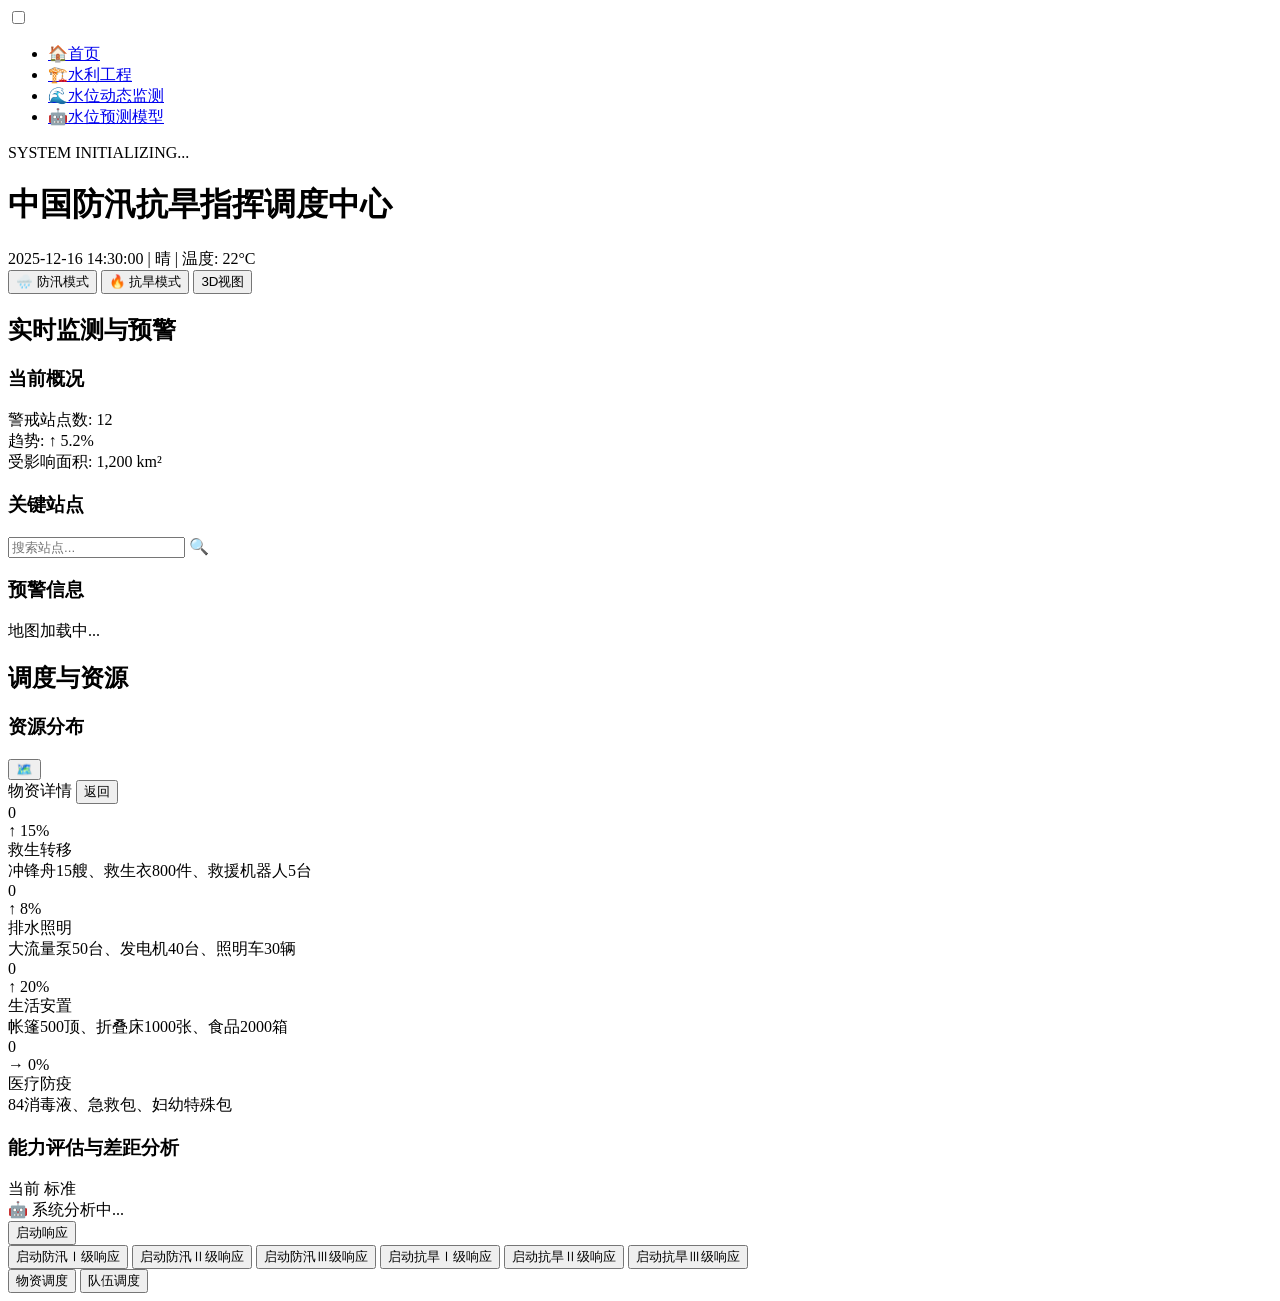
==== src/main/resources/static/floodcontrol/Flood_Control_And_Drought_Relief.html @ 94a5b851 "全部页面耦合完的项目内容" ====
<!DOCTYPE html>
<html lang="zh-CN">
<head>
  <meta charset="UTF-8">
  <meta name="viewport" content="width=device-width, initial-scale=1.0">
  <meta name="description" content="中国防汛抗旱指挥调度中心 - 实时监测全国水情、旱情，提供智能调度服务">
  <title>中国防汛抗旱指挥调度中心</title>

  <base href="/floodcontrol/">
  <link rel="icon" href="data:,">
  
  <!-- 预连接 Google Fonts -->
  <link rel="preconnect" href="https://fonts.googleapis.com">
  <link rel="preconnect" href="https://fonts.gstatic.com" crossorigin>
  
  <!-- 引入拆分后的 CSS 文件 -->
  <link rel="stylesheet" href="CSS/variables.css">
  <link rel="stylesheet" href="CSS/base.css">
  <link rel="stylesheet" href="CSS/layout.css">
  <link rel="stylesheet" href="CSS/header-footer.css">
  <link rel="stylesheet" href="CSS/panels.css">
  <link rel="stylesheet" href="CSS/map.css">
  <link rel="stylesheet" href="CSS/warnings.css">
  <link rel="stylesheet" href="CSS/resources.css">
  <link rel="stylesheet" href="CSS/buttons.css">
  <link rel="stylesheet" href="CSS/effects.css">
  <link rel="stylesheet" href="CSS/scrollbar.css">
  <link rel="stylesheet" href="CSS/responsive.css">
  
  <!-- ECharts 主库 -->
  <script src="JS/lib/echarts.min.js"></script>
  <!-- ECharts GL 扩展（必须放在 echarts.js 之后） -->
  <script src="JS/lib/echarts-gl.min.js"></script>
  <link rel="stylesheet" href="CSS/dash-nav.css">
</head>
<body>
  <!-- Top-left collapsible nav (horizontal) -->
  <div class="dash-nav" aria-label="Dashboard navigation">
      <input id="dashNavToggle" type="checkbox" />
      <span></span>
      <span></span>
      <ul>
          <li><a href="../index/index.html" data-title="首页" title="首页"><span class="nav-icon">🏠</span><span class="nav-text">首页</span></a></li>
          <li><a href="../waterproject/waterproject.html" data-title="水利工程"><span class="nav-icon">🏗️</span><span class="nav-text">水利工程</span></a></li>
          <li><a href="../waterlevel/waterlevel.html" data-title="水位动态监测"><span class="nav-icon">🌊</span><span class="nav-text">水位动态监测</span></a></li>
          <li><a href="../prediction/prediction.html" data-title="水位预测模型"><span class="nav-icon">🤖</span><span class="nav-text">水位预测模型</span></a></li> 
          <!-- <li><a href="../floodcontrol/Flood_Control_And_Drought_Relief.html" data-title="防汛抗旱"><span class="nav-icon">🛡️</span><span class="nav-text">防汛抗旱</span></a></li>
      </ul> -->
  </div>
  <!-- 跳过导航链接（无障碍） -->
  <!-- <a href="#main-content" class="skip-link">跳到主要内容</a> -->
  
  <!-- 加载开场动画 -->
  <div id="loading-screen" role="alert" aria-live="polite" aria-label="系统加载中">
    <div class="loader-content">
      <div class="spinner" aria-hidden="true"></div>
      <div class="loading-text">SYSTEM INITIALIZING...</div>
    </div>
  </div>
  
  <!-- 粒子效果画布容器 -->
  <div id="particles" aria-hidden="true"></div>
  
  

  <div class="container">
    <!-- 顶部标题栏 -->
    <header class="header" role="banner">
      <h1 class="title">中国防汛抗旱指挥调度中心</h1>
      <div class="header-right">
        <div class="time-weather" id="timeWeather" aria-live="polite">2025-12-16 14:30:00 | 晴 | 温度: 22°C</div>
        <nav class="mode-switch" aria-label="模式切换">
          <button class="mode-btn active" data-mode="flood" aria-pressed="true" title="切换到防汛模式">
            <span aria-hidden="true">🌧️</span> 防汛模式
          </button>
          <button class="mode-btn" data-mode="drought" aria-pressed="false" title="切换到抗旱模式">
            <span aria-hidden="true">🔥</span> 抗旱模式
          </button>
          <button class="mode-btn" id="view3dBtn" aria-pressed="false" title="切换3D/2D视图">3D视图</button>
        </nav>
      </div>
    </header>

    <!-- 主内容区 -->
    <main id="main-content" class="main-content" role="main">
      <!-- 左侧：实时监测与预警 -->
      <aside class="left-panel" aria-label="实时监测与预警">
        <h2 class="panel-title">实时监测与预警</h2>

        <!-- 汇总信息卡片 -->
        <section class="summary-section" aria-label="当前概况">
          <h3>当前概况</h3>
          <div class="summary-item">
            <span>警戒站点数:</span>
            <span class="summary-value" data-target="12" data-unit="">12</span>
          </div>
          <div class="summary-item">
            <span>趋势:</span>
            <span class="summary-value" data-target="5.2" data-unit="%" data-decimal="true" data-prefix="↑ ">↑ 5.2%</span>
          </div>
          <div class="summary-item">
            <span>受影响面积:</span>
            <span class="summary-value" data-target="1200" data-unit=" km²">1,200 km²</span>
          </div>
        </section>

        <!-- 关键站点列表 -->
        <section class="stations-section" aria-label="关键站点">
          <h3>关键站点</h3>
          <!-- 搜索栏 -->
          <div class="station-search-box">
            <input type="text" id="stationSearchInput" placeholder="搜索站点..." />
            <span class="search-icon">🔍</span>
          </div>
          <!-- 站点列表容器 -->
          <div id="stationListContainer" class="station-list-container">
            <!-- 列表项将通过 JS 动态生成 -->
          </div>
        </section>

        <!-- 预警信息滚动列表 -->
        <section class="warning-section" aria-label="预警信息">
          <h3>预警信息</h3>
          <div class="warning-scroll" id="warningScroll" role="log" aria-live="polite">
          </div>
        </section>
      </aside>

      <!-- 中间：GIS 地图与风险图例 -->
      <section class="map-container" aria-label="实时水情地图">
        <!-- ECharts 地图挂载容器 -->
        <div id="map" role="img" aria-label="中国水情监测地图"></div>

        <!-- 地图加载遮罩 -->
        <div class="map-loading" id="mapLoading" role="alert" aria-live="assertive">
          <div class="spinner" aria-hidden="true"></div>
          <span>地图加载中...</span>
        </div>

        <!-- 左上角站点风险等级图例 -->
        <div class="risk-legend" id="riskLegend" role="group" aria-label="风险等级筛选">
          <!-- 内容由 JS 动态渲染 -->
        </div>
      </section>

      <!-- 右侧：调度与资源 -->
      <aside class="right-panel" aria-labelledby="dispatch-resources-title">
        <h2 id="dispatch-resources-title" class="panel-title">调度与资源</h2>

        <!-- 资源统计卡片 -->
        <section class="resources-section" aria-labelledby="resources-dist-title">
          <div class="section-header">
            <h3 id="resources-dist-title">资源分布</h3>
            <button class="map-view-btn" aria-label="查看资源地图" title="查看资源地图">
              <span class="icon">🗺️</span>
            </button>
          </div>
          <div class="resource-stats">
            <!-- 详情视图容器 (默认隐藏) -->
            <div id="resourceDetailView" class="resource-detail-view" aria-hidden="true">
              <div class="detail-header">
                <span class="detail-title">物资详情</span>
                <button class="back-btn" aria-label="返回列表">返回</button>
              </div>
              <div class="detail-content" id="detailContent">
                <!-- 动态填充内容 -->
              </div>
            </div>

            <div class="stat-card" tabindex="0" role="button" aria-label="救生转移: 850件, 同比增长 15%">
              <div class="stat-top">
                <div class="stat-value" data-target="850">0</div>
                <div class="stat-trend up" aria-label="同比上升 15%">↑ 15%</div>
              </div>
              <div class="stat-label">救生转移</div>
              <div class="stat-progress-container">
                <div class="stat-progress-bar" style="width: 85%; --bar-color: var(--highlight-color);"></div>
              </div>
              <div class="stat-tooltip">冲锋舟15艘、救生衣800件、救援机器人5台</div>
            </div>

            <div class="stat-card" tabindex="0" role="group" aria-label="排水照明: 120台, 同比上升 8%">
              <div class="stat-top">
                <div class="stat-value" data-target="120">0</div>
                <div class="stat-trend up" aria-label="同比上升 8%">↑ 8%</div>
              </div>
              <div class="stat-label">排水照明</div>
               <div class="stat-progress-container">
                <div class="stat-progress-bar" style="width: 65%; --bar-color: #00e676;"></div>
              </div>
              <div class="stat-tooltip">大流量泵50台、发电机40台、照明车30辆</div>
            </div>

            <div class="stat-card" tabindex="0" role="group" aria-label="生活安置: 3500件, 同比上升 20%">
              <div class="stat-top">
                <div class="stat-value" data-target="3500">0</div>
                <div class="stat-trend up" aria-label="同比上升 20%">↑ 20%</div>
              </div>
              <div class="stat-label">生活安置</div>
               <div class="stat-progress-container">
                <div class="stat-progress-bar" style="width: 90%; --bar-color: var(--highlight-color);"></div>
              </div>
              <div class="stat-tooltip">帐篷500顶、折叠床1000张、食品2000箱</div>
            </div>

            <div class="stat-card" tabindex="0" role="group" aria-label="医疗防疫: 1500箱, 同比持平">
              <div class="stat-top">
                <div class="stat-value" data-target="1500">0</div>
                <div class="stat-trend" aria-label="同比持平">→ 0%</div>
              </div>
              <div class="stat-label">医疗防疫</div>
               <div class="stat-progress-container">
                <div class="stat-progress-bar" style="width: 70%; --bar-color: #ff9800;"></div>
              </div>
              <div class="stat-tooltip">84消毒液、急救包、妇幼特殊包</div>
            </div>
          </div>
        </section>

        <!-- 雷达图分析区 -->
        <section class="radar-section" aria-label="资源与风险分析雷达图">
          <div class="section-header">
            <h3 id="analysisTitle">能力评估与差距分析</h3>
            <div class="chart-legend" id="radarLegend">
              <span class="legend-item current"><span class="dot"></span>当前</span>
              <span class="legend-item target"><span class="dot"></span>标准</span>
            </div>
          </div>
          <div id="radarChart" class="radar-chart" role="img" aria-label="资源与风险分析图表"></div>
          <!-- 智能研判摘要 -->
          <div class="analysis-summary" id="analysisSummary">
            <span class="icon">🤖</span>
            <span class="text" id="analysisText">系统分析中...</span>
          </div>
        </section>

        <!-- 调度预案按钮区 -->
        <section class="dispatch-section" aria-label="调度预案">
          <button id="dispatchPager" class="dispatch-pager c-button c-button--gooey" aria-label="翻页按钮">
            <span class="pager-text">启动响应</span>
            <div class="c-button__blobs">
              <div></div>
              <div></div>
              <div></div>
            </div>
          </button>
          
          <!-- SVG滤镜 -->
          <svg xmlns="http://www.w3.org/2000/svg" version="1.1" style="display: block; height: 0; width: 0; position: absolute;">
            <defs>
              <filter id="goo">
                <feGaussianBlur in="SourceGraphic" stdDeviation="10" result="blur"></feGaussianBlur>
                <feColorMatrix in="blur" mode="matrix" values="1 0 0 0 0  0 1 0 0 0  0 0 1 0 0  0 0 0 18 -7" result="goo"></feColorMatrix>
                <feBlend in="SourceGraphic" in2="goo"></feBlend>
              </filter>
            </defs>
          </svg>
          <div class="dispatch-pages">
            <!-- 第一页：等级响应 -->
            <div class="dispatch-page active" data-page="1">
              <div class="dispatch-buttons level-buttons" role="group" aria-label="响应级别按钮">
                <button class="dispatch-btn flood-mode-only" data-action="flood-1">启动防汛Ⅰ级响应</button>
                <button class="dispatch-btn flood-mode-only" data-action="flood-2">启动防汛Ⅱ级响应</button>
                <button class="dispatch-btn flood-mode-only" data-action="flood-3">启动防汛Ⅲ级响应</button>
                <button class="dispatch-btn drought-mode-only" data-action="drought-1">启动抗旱Ⅰ级响应</button>
                <button class="dispatch-btn drought-mode-only" data-action="drought-2">启动抗旱Ⅱ级响应</button>
                <button class="dispatch-btn drought-mode-only" data-action="drought-3">启动抗旱Ⅲ级响应</button>
              </div>
            </div>
            <!-- 第二页：资源调度 -->
            <div class="dispatch-page" data-page="2">
              <div class="dispatch-buttons resource-buttons" role="group" aria-label="资源调度按钮">
                <button class="dispatch-btn" data-action="material">物资调度</button>
                <button class="dispatch-btn" data-action="team">队伍调度</button>
              </div>
            </div>
          </div>
        </section>
      </aside>
    </main>

    <!-- 底部状态栏
    <footer class="footer" role="contentinfo">
      <div id="footerStats">运行统计：当前警戒站点数 12 | 响应级别 Ⅲ级 | 受影响面积 1,200 km²</div>
      <div>© 2025 中国防汛抗旱指挥调度中心</div>
    </footer>
  </div> -->

  <!-- Axios for API calls -->
  <script src="https://cdn.bootcdn.net/ajax/libs/axios/1.6.0/axios.min.js"></script>
  <!-- 引入模块化的 JavaScript 文件 -->
  <script type="module" src="JS/main.js"></script>
</body>
</html>
---- src/main/resources/static/floodcontrol/CSS/variables.css ----
/* =================== CSS 变量定义 =================== */
/* 防汛/抗旱双主题的所有 CSS 变量 */
:root {
  /* 防汛：赛博蓝 + 霓虹青 */
  --bg-color-flood: #050a14;
  --border-color-flood: rgba(0, 243, 255, 0.3);
  --text-color-flood: #e0f7fa;
  --highlight-color-flood: #00f3ff;
  --card-bg-flood: rgba(6, 20, 40, 0.65);
  --button-bg-flood: #00f3ff;
  --button-hover-bg-flood: #ffffff;
  --button-text-flood: #050a14;
  --card-border-flood: rgba(0, 255, 255, 0.3);
  --card-shadow-flood: rgba(0, 255, 255, 0.15);

  /* 抗旱：熔岩黑 + 霓虹橙 */
  --bg-color-drought: #110500;
  --border-color-drought: rgba(255, 81, 0, 0.4);
  --text-color-drought: #fff3e0;
  --highlight-color-drought: #ff3c00;
  --card-bg-drought: rgba(30, 10, 5, 0.65);
  --button-bg-drought: #ff3c00;
  --button-hover-bg-drought: #ffffff;
  --button-text-drought: #110500;
  --card-border-drought: rgba(255, 81, 0, 0.3);
  --card-shadow-drought: rgba(255, 81, 0, 0.15);

  /* 当前模式颜色（默认防汛） */
  --bg-color: var(--bg-color-flood);
  --border-color: var(--border-color-flood);
  --text-color: var(--text-color-flood);
  --highlight-color: var(--highlight-color-flood);
  --card-bg: var(--card-bg-flood);
  --button-bg: var(--button-bg-flood);
  --button-hover-bg: var(--button-hover-bg-flood);
  --button-text: var(--button-text-flood);
  --card-border: var(--card-border-flood);
  --card-shadow: var(--card-shadow-flood);
}

/* 抗旱模式下覆盖当前颜色变量 */
body.drought-mode {
  --bg-color: var(--bg-color-drought);
  --border-color: var(--border-color-drought);
  --text-color: var(--text-color-drought);
  --highlight-color: var(--highlight-color-drought);
  --card-bg: var(--card-bg-drought);
  --button-bg: var(--button-bg-drought);
  --button-hover-bg: var(--button-hover-bg-drought);
  --button-text: var(--button-text-drought);
  --card-border: var(--card-border-drought);
  --card-shadow: var(--card-shadow-drought);
}
---- src/main/resources/static/floodcontrol/CSS/base.css ----
/* =================== 全局基础样式 =================== */
/* 全局重置、基础样式、字体引入 */

/* 引入字体（如果CSS中需要直接使用字体） */
@import url('https://fonts.googleapis.com/css2?family=Orbitron:wght@400;700&family=Share+Tech+Mono&display=swap');

/* 全局重置 */
*,
*::before,
*::after {
  margin: 0;
  padding: 0;
  box-sizing: border-box;
}

/* 模式切换相关样式 */
/* 防汛模式下隐藏抗旱按钮 */
body:not(.drought-mode) .drought-mode-only {
  display: none;
}

/* 抗旱模式下隐藏防汛按钮 */
body.drought-mode .flood-mode-only {
  display: none;
}

/* 针对性过渡效果 */
body,
.header,
.footer,
.left-panel,
.right-panel,
.map-container,
.summary-section,
.stations-section,
.warning-section,
.resources-section,
.dispatch-section,
.mode-btn,
.dispatch-btn,
.risk-reset-btn,
.stat-card,
.station-item,
.panel-title {
  transition: 
    background-color 0.6s ease,
    border-color 0.6s ease,
    color 0.6s ease,
    box-shadow 0.6s ease;
}

html {
  font-size: 16px;
  scroll-behavior: smooth;
}

body {
  height: 100vh;
  overflow: hidden;
  font-family: "Microsoft YaHei", Arial, sans-serif;
  color: var(--text-color);
  background: var(--bg-color);
  position: relative;
  line-height: 1.5;
}

/* 跳过导航链接（无障碍） */
.skip-link {
  position: absolute;
  top: -100%;
  left: 0;
  background: var(--highlight-color);
  color: var(--bg-color);
  padding: 10px 20px;
  z-index: 10000;
  text-decoration: none;
  font-weight: bold;
  border-radius: 0 0 5px 0;
  transition: top 0.3s ease;
}

.skip-link:focus {
  top: 0;
}

/* 字体样式 */
.summary-value,
.stat-value,
.station-value,
#timeWeather {
  font-family: 'Share Tech Mono', monospace;
  letter-spacing: 1px;
}

.title,
.panel-title {
  font-family: 'Orbitron', sans-serif;
  letter-spacing: 2px;
}
---- src/main/resources/static/floodcontrol/CSS/layout.css ----
/* =================== 布局结构 =================== */
/* 主容器、三列布局 */

.container {
  display: flex;
  flex-direction: column;
  height: 100vh;
  width: 100vw;
}

/* 主内容区布局 */
.main-content {
  display: flex;
  flex: 1;
  overflow: hidden;
}

/* 左侧面板 */
.left-panel {
  width: 25%;
  min-width: 280px;
  max-width: 350px;
  background: var(--card-bg);
  border-right: 2px solid var(--border-color);
  display: flex;
  flex-direction: column;
  padding: 15px;
  overflow-y: auto;
}

/* 右侧面板 */
.right-panel {
  width: 25%;
  min-width: 280px;
  max-width: 350px;
  background: var(--card-bg);
  border-left: 2px solid var(--border-color);
  display: flex;
  flex-direction: column;
  padding: 12px;
  overflow: hidden;
}
---- src/main/resources/static/floodcontrol/CSS/header-footer.css ----
/* =================== 顶部时间与底部状态栏 =================== */
/* 顶部时间显示、模式切换按钮组、底部状态栏 */

/* 顶部标题栏 */
.header {
  height: 60px;
  background: rgba(10, 25, 47, 0.9);
  border-bottom: 2px solid var(--border-color);
  display: flex;
  align-items: center;
  justify-content: space-between;
  padding: 0 20px;
  box-shadow: 0 2px 10px rgba(0, 0, 0, 0.3);
  z-index: 100;
}

.title {
  font-size: 24px;
  font-weight: bold;
  color: var(--text-color);
  text-shadow: 0 0 10px var(--highlight-color);
  margin-left: 45px;
}

.header-right {
  display: flex;
  align-items: center;
  gap: 20px;
}

.time-weather {
  font-size: 16px;
  color: var(--text-color);
}

/* 模式切换按钮组 */
.mode-switch {
  display: flex;
  background: rgba(0, 0, 0, 0.3);
  border-radius: 25px;
  padding: 5px;
  border: 2px solid var(--border-color);
}

/* 底部状态栏 */
.footer {
  height: 40px;
  background: rgba(0, 0, 0, 0.6);
  border-top: 2px solid var(--border-color);
  display: flex;
  align-items: center;
  justify-content: space-between;
  padding: 0 20px;
  font-size: 13px;
  color: var(--text-color);
}

.footer-stats {
  display: flex;
  gap: 5px;
}

.footer-copyright {
  opacity: 0.7;
}
---- src/main/resources/static/floodcontrol/CSS/panels.css ----
/* =================== 通用面板与卡片 =================== */
/* 通用面板、卡片、标题样式，玻璃拟物效果 */

/* 面板标题 */
.panel-title {
  position: relative;
  font-size: 18px;
  font-weight: bold;
  margin-bottom: 25px;
  color: var(--highlight-color);
  text-align: center;
  letter-spacing: 2px;
}

.panel-title::before {
  content: '';
  position: absolute;
  left: 50%;
  transform: translateX(-50%);
  bottom: -6px;
  width: 60%;
  height: 2px;
  background: linear-gradient(90deg, var(--highlight-color), transparent);
}

.panel-title::after {
  content: '';
  position: absolute;
  left: 50%;
  transform: translateX(-50%);
  bottom: -10px;
  width: 14px;
  height: 4px;
  background: var(--highlight-color);
  box-shadow: 0 0 12px var(--highlight-color);
}

/* 通用卡片样式（玻璃拟物） */
.summary-section,
.stations-section,
.warning-section,
.resources-section,
.dispatch-section {
  position: relative;
  padding: 15px;
  margin-bottom: 15px;
  border-radius: 10px;
  border: 1px solid var(--card-border);
  box-shadow: 0 0 25px var(--card-shadow);
  backdrop-filter: blur(10px);
  
  /* 玻璃背景 */
  background: 
    linear-gradient(135deg, rgba(255, 255, 255, 0.08), rgba(0, 0, 0, 0.6));
  
  /* 四角高亮装饰 */
  background-image:  
    linear-gradient(to right, var(--highlight-color) 2px, transparent 2px),
    linear-gradient(to bottom, var(--highlight-color) 2px, transparent 2px),
    linear-gradient(to left, var(--highlight-color) 2px, transparent 2px),
    linear-gradient(to bottom, var(--highlight-color) 2px, transparent 2px),
    linear-gradient(to left, var(--highlight-color) 2px, transparent 2px),
    linear-gradient(to top, var(--highlight-color) 2px, transparent 2px),
    linear-gradient(to right, var(--highlight-color) 2px, transparent 2px),
    linear-gradient(to top, var(--highlight-color) 2px, transparent 2px),
    linear-gradient(135deg, rgba(255, 255, 255, 0.08), rgba(0, 0, 0, 0.6));
  background-repeat: no-repeat;
  background-size: 
    15px 15px, 15px 15px, 15px 15px, 15px 15px,
    15px 15px, 15px 15px, 15px 15px, 15px 15px,
    100% 100%;
  background-position: 
    0 0, 0 0, 100% 0, 100% 0,
    100% 100%, 100% 100%, 0 100%, 0 100%,
    0 0;
}

/* 卡片扫描线纹理 */
.summary-section::before,
.stations-section::before,
.warning-section::before,
.resources-section::before,
.dispatch-section::before {
  content: "";
  position: absolute;
  inset: 0;
  background: 
    linear-gradient(90deg, rgba(255, 255, 255, 0.03) 1px, transparent 1px),
    linear-gradient(rgba(255, 255, 255, 0.03) 1px, transparent 1px);
  background-size: 20px 20px;
  pointer-events: none;
  z-index: -1;
  border-radius: 10px;
}

/* 卡片标题 */
.summary-section h3,
.stations-section h3,
.warning-section h3,
.resources-section h3,
.dispatch-section h3 {
  font-size: 14px;
  font-weight: bold;
  color: var(--highlight-color);
  margin-bottom: 12px;
  padding-bottom: 8px;
  border-bottom: 1px solid var(--border-color);
}

/* 卡片悬停效果 */
.summary-section:hover,
.stations-section:hover,
.warning-section:hover,
.resources-section:hover,
.dispatch-section:hover {
  transform: translateY(-5px);
  box-shadow: 0 10px 30px var(--card-shadow);
  transition: all 0.3s ease;
}

/* 站点搜索栏 */
.station-search-box {
  position: relative;
  margin-bottom: 15px;
}

.station-search-box input {
  width: 100%;
  padding: 8px 35px 8px 12px;
  background: rgba(0, 0, 0, 0.2);
  border: 1px solid var(--border-color);
  border-radius: 20px;
  color: #fff;
  font-size: 14px;
  outline: none;
  transition: all 0.3s ease;
}

.station-search-box input:focus {
  border-color: var(--highlight-color);
  box-shadow: 0 0 10px rgba(0, 243, 255, 0.2);
}

.station-search-box .search-icon {
  position: absolute;
  right: 12px;
  top: 50%;
  transform: translateY(-50%);
  color: var(--text-color);
  opacity: 0.6;
  font-size: 14px;
  pointer-events: none;
}

/* 站点列表容器 */
.station-list-container {
  max-height: 200px;
  overflow-y: auto;
  padding-right: 5px;
}

/* 滚动条样式 */
.station-list-container::-webkit-scrollbar {
  width: 4px;
}

.station-list-container::-webkit-scrollbar-thumb {
  background: var(--highlight-color);
  border-radius: 2px;
}

.station-list-container::-webkit-scrollbar-track {
  background: rgba(0, 0, 0, 0.1);
}
---- src/main/resources/static/floodcontrol/CSS/map.css ----
/* =================== 地图相关样式 =================== */
/* 地图容器、风险图例、监测点样式 */

/* 中间：GIS 地图与风险图例 */
.map-container {
  flex: 1;
  position: relative;
  overflow: hidden;
  background: var(--bg-color);
}

#map {
  width: 100%;
  height: 100%;
}

/* 地图加载遮罩 */
.map-loading {
  position: absolute;
  inset: 0;
  display: flex;
  flex-direction: column;
  align-items: center;
  justify-content: center;
  gap: 15px;
  background: rgba(0, 0, 0, 0.8);
  color: #ffffff;
  font-size: 16px;
  z-index: 20;
  pointer-events: auto;
}

.map-loading.hidden {
  display: none;
}

.map-loading .spinner {
  width: 40px;
  height: 40px;
}

/* 风险等级图例 */
.risk-legend {
  position: absolute;
  top: 20px;
  left: 20px;
  z-index: 10;
  padding: 12px 14px;
  background: rgba(0, 0, 0, 0.6);
  border-radius: 8px;
  border: 1px solid rgba(255, 255, 255, 0.25);
  box-shadow: 0 0 15px rgba(0, 0, 0, 0.6);
  font-size: 13px;
  backdrop-filter: blur(5px);
}

.risk-legend-header {
  display: flex;
  justify-content: space-between;
  align-items: center;
  margin-bottom: 10px;
  gap: 12px;
}

.risk-legend-title {
  color: #ffffff;
  font-weight: bold;
  font-size: 14px;
}

.risk-legend-item {
  display: flex;
  align-items: center;
  padding: 6px 8px;
  margin: 2px 0;
  cursor: pointer;
  user-select: none;
  color: #ffffff;
  border-radius: 4px;
  transition: background-color 0.2s ease;
}

.risk-legend-item:hover {
  background: rgba(255, 255, 255, 0.12);
}

.risk-legend-item:focus {
  outline: 2px solid var(--highlight-color);
  outline-offset: -2px;
}

.risk-legend-item.disabled {
  opacity: 0.35;
}

.risk-color-box {
  width: 18px;
  height: 14px;
  border-radius: 3px;
  margin-right: 10px;
  flex-shrink: 0;
}

.risk-label {
  font-size: 13px;
}

/* 风险等级颜色 */
.risk-extreme {
  background-color: #ff003c;
  box-shadow: 0 0 6px #ff003c;
}

.risk-high {
  background-color: #ff3c00;
  box-shadow: 0 0 6px #ff3c00;
}

.risk-medium {
  background-color: #ffff00;
  box-shadow: 0 0 6px #ffff00;
}

.risk-low {
  background-color: #00ff99;
  box-shadow: 0 0 6px #00ff99;
}

.risk-safe {
  background-color: #00f3ff;
  box-shadow: 0 0 6px #00f3ff;
}
---- src/main/resources/static/floodcontrol/CSS/warnings.css ----
/* =================== 左侧预警滚动区样式 =================== */
/* 左侧预警滚动区、汇总项、站点列表样式 */

/* 汇总项 */
.summary-item {
  display: flex;
  justify-content: space-between;
  margin-bottom: 10px;
  font-size: 14px;
}

.summary-value {
  font-weight: bold;
  color: var(--highlight-color);
}

/* 站点列表 */
.station-list {
  list-style: none;
}

.station-item {
  display: flex;
  justify-content: space-between;
  align-items: center;
  padding: 10px;
  margin-bottom: 10px;
  background: rgba(0, 0, 0, 0.3);
  border-radius: 5px;
  border-left: 3px solid var(--border-color);
}

.station-name {
  font-weight: bold;
  color: var(--text-color);
}

.station-value {
  font-weight: bold;
  color: var(--highlight-color);
}

/* 预警区域 */
.warning-section {
  flex: 2;
  display: flex;
  flex-direction: column;
  margin-bottom: 0;
  min-height: 200px;
}

.warning-scroll {
  flex: 1;
  overflow-y: auto;
  background: rgba(0, 0, 0, 0.3);
  border-radius: 5px;
  padding: 10px;
  font-size: 14px;
}

.warning-item {
  margin-bottom: 10px;
  padding-bottom: 10px;
  border-bottom: 1px solid rgba(255, 255, 255, 0.1);
  color: var(--text-color);
  line-height: 1.6;
}

.warning-item:last-child {
  margin-bottom: 0;
  padding-bottom: 0;
  border-bottom: none;
}

/* 预警等级颜色标识 */
.warning-level {
  font-weight: bold;
  margin-right: 4px;
}

.warning-level-red {
  color: #ff003c;
  text-shadow: 0 0 5px #ff003c;
}

.warning-level-orange {
  color: #ff6600;
  text-shadow: 0 0 5px #ff6600;
}

.warning-level-yellow {
  color: #ffcc00;
  text-shadow: 0 0 5px #ffcc00;
}

.warning-level-blue {
  color: #00aaff;
  text-shadow: 0 0 5px #00aaff;
}

.warning-level-green {
  color: #00ff99;
  text-shadow: 0 0 5px #00ff99;
}
---- src/main/resources/static/floodcontrol/CSS/resources.css ----
/* =================== 右侧资源统计卡片 =================== */
/* 右侧资源统计卡片、资源分布样式 */

/* 针对右侧面板的整体布局优化，使其能在一屏内显示全 */
.right-panel {
  display: flex;
  flex-direction: column;
  height: 100%;
  overflow: hidden;
  gap: 8px; /* 减小各板块间距 */
  padding-bottom: 5px;
}

.right-panel .panel-title {
  margin-bottom: 10px; /* 减小标题下方间距 */
  flex-shrink: 0;
}

/* 覆盖面板通用样式，使其更紧凑 */
.right-panel .resources-section,
.right-panel .radar-section,
.right-panel .dispatch-section {
  margin-bottom: 0;
  padding: 10px 12px;
  border-radius: 8px;
  flex-shrink: 0;
}

/* 资源统计卡片 */
.resources-section {
  display: flex;
  flex-direction: column;
  gap: 8px;
  position: relative; /* 为详情视图绝对定位做准备 */
}

/* 抗旱模式下的详情视图卡片样式 */
body.drought-mode .detail-item {
    background: rgba(255, 255, 255, 0.05);
    border-left-color: transparent;
}

body.drought-mode .detail-item:hover {
    background: rgba(255, 60, 0, 0.15);
    border-left-color: #ff3c00;
}

body.drought-mode .detail-title {
    color: #ff3c00;
}

body.drought-mode .back-btn {
    border-color: #ff3c00;
    color: #ff3c00;
}

body.drought-mode .back-btn:hover {
    background: rgba(255, 60, 0, 0.2);
}

body.drought-mode .detail-item .value {
    color: #ff3c00;
}

body.drought-mode .detail-item .location {
    color: #ff9800;
}
.resource-detail-view {
  display: none;
  position: absolute;
  top: 0;
  left: 0;
  width: 100%;
  height: 100%;
  background: rgba(0, 20, 40, 0.95);
  border-radius: 6px;
  z-index: 20;
  padding: 10px;
  opacity: 0;
  transition: opacity 0.3s ease;
  backdrop-filter: blur(10px);
  border: 1px solid var(--highlight-color);
  flex-direction: column;
}

/* 抗旱模式下的详情视图背景 */
body.drought-mode .resource-detail-view {
  background: rgba(20, 5, 0, 0.95); /* 红色调背景 */
  border-color: #ff3c00; /* 红色边框 */
}

.resource-detail-view.active {
  display: flex;
  opacity: 1;
}

.detail-header {
  display: flex;
  justify-content: space-between;
  align-items: center;
  margin-bottom: 10px;
  padding-bottom: 5px;
  border-bottom: 1px solid rgba(255, 255, 255, 0.2);
}

.detail-title {
  font-size: 14px;
  font-weight: bold;
  color: var(--highlight-color);
}

.back-btn {
  background: transparent;
  border: 1px solid var(--highlight-color);
  color: var(--highlight-color);
  border-radius: 4px;
  cursor: pointer;
  padding: 2px 8px;
  font-size: 12px;
  transition: all 0.2s;
}

.back-btn:hover {
  background: rgba(0, 255, 255, 0.2);
}

.detail-content {
  flex: 1;
  overflow-y: auto;
}

.detail-item {
  display: flex;
  justify-content: space-between;
  align-items: center;
  margin-bottom: 8px;
  font-size: 13px;
  padding: 8px 10px;
  background: rgba(255, 255, 255, 0.05);
  border-radius: 4px;
  border-left: 2px solid transparent;
  transition: all 0.2s;
}

.detail-item:hover {
  background: rgba(255, 255, 255, 0.1);
  border-left-color: var(--highlight-color);
}

.detail-item .info-group {
    display: flex;
    flex-direction: column;
    gap: 2px;
}

.detail-item .name { 
    color: #fff; 
    font-weight: 500;
}

.detail-item .spec {
    font-size: 11px;
    color: #888;
}

.detail-item .location {
    font-size: 10px;
    color: #4fc3f7; /* 使用淡蓝色或其他区分颜色 */
    margin-top: 2px;
    display: flex;
    align-items: center;
    gap: 4px;
}

.detail-item .location i {
    font-size: 9px;
}

.detail-item .value { 
    color: var(--highlight-color); 
    font-weight: bold; 
    font-size: 14px;
    font-family: 'Share Tech Mono', monospace;
}

.section-header {
  display: flex;
  justify-content: space-between;
  align-items: center;
  margin-bottom: 5px;
}

.section-header h3 {
  margin: 0;
  font-size: 1rem; /* 稍微减小字体 */
}

.map-view-btn {
  background: transparent;
  border: 1px solid var(--highlight-color);
  color: var(--highlight-color);
  border-radius: 4px;
  cursor: pointer;
  padding: 2px 6px;
  transition: all 0.3s ease;
}

.map-view-btn:hover {
  background: rgba(0, 255, 255, 0.1);
  box-shadow: 0 0 10px var(--highlight-color);
}

.resource-stats {
  display: grid;
  grid-template-columns: 1fr 1fr;
  gap: 8px;
  margin-bottom: 0;
}

.stat-card {
  position: relative;
  background: rgba(0, 20, 40, 0.6);
  border-radius: 6px;
  padding: 8px 10px; /* 减小内边距 */
  text-align: left;
  border: 1px solid var(--border-color);
  transition: transform 0.2s ease, box-shadow 0.2s ease;
  overflow: hidden;
  outline: none;
}

.stat-card:focus-visible {
  box-shadow: 0 0 0 2px var(--highlight-color);
}

.stat-card:hover {
  transform: translateY(-2px);
  box-shadow: 0 5px 15px rgba(0, 255, 255, 0.2);
  border-color: var(--highlight-color);
}

/* 抗旱模式下的资源分布子卡片样式 */
body.drought-mode .stat-card {
  background: rgba(20, 5, 0, 0.6);
  border-color: #ff3c00;
}

body.drought-mode .stat-card:hover {
  box-shadow: 0 5px 15px rgba(255, 60, 0, 0.2);
  border-color: #ff3c00;
}

body.drought-mode .stat-value {
  color: #ff3c00;
  text-shadow: 0 0 5px rgba(255, 60, 0, 0.5);
}

body.drought-mode .stat-card:focus-visible {
  box-shadow: 0 0 0 2px #ff3c00;
}

.stat-top {
  display: flex;
  justify-content: space-between;
  align-items: center;
  margin-bottom: 2px;
}

.stat-value {
  font-size: 20px; /* 稍微减小字体 */
  font-weight: bold;
  color: var(--highlight-color);
  text-shadow: 0 0 5px rgba(0, 255, 255, 0.5);
}

.stat-trend {
  font-size: 11px;
  font-weight: 500;
}

.stat-trend.up { color: #00e676; }
.stat-trend.down { color: #ff5252; }

.stat-label {
  font-size: 12px;
  color: #ccc;
  margin-bottom: 4px;
}

/* 进度条样式 */
.stat-progress-container {
  height: 3px;
  background: rgba(255, 255, 255, 0.1);
  border-radius: 2px;
  overflow: hidden;
  margin-top: 4px;
}

.stat-progress-bar {
  height: 100%;
  background-color: var(--bar-color, var(--highlight-color));
  border-radius: 2px;
  transition: width 1s ease-out;
  box-shadow: 0 0 5px var(--bar-color, var(--highlight-color));
}

/* Tooltip */
.stat-tooltip {
  position: absolute;
  bottom: 0;
  left: 0;
  right: 0;
  background: rgba(0, 0, 0, 0.9);
  color: #fff;
  font-size: 10px;
  padding: 4px;
  text-align: center;
  transform: translateY(100%);
  transition: transform 0.3s ease;
  pointer-events: none;
  z-index: 10;
}

.stat-card:hover .stat-tooltip {
  transform: translateY(0);
}

/* 图例样式 */
.chart-legend {
  display: flex;
  gap: 10px;
  font-size: 10px;
}

.legend-item {
  display: flex;
  align-items: center;
  color: #ccc;
  cursor: pointer;
  transition: opacity 0.3s;
}

.legend-item:hover {
  opacity: 0.8;
}

.legend-item .dot {
  width: 8px;
  height: 8px;
  border-radius: 50%;
  margin-right: 4px;
  display: inline-block;
}

.legend-item.current .dot {
  background-color: var(--highlight-color);
  box-shadow: 0 0 5px var(--highlight-color);
}

.legend-item.target .dot {
  background-color: #ff9800; /* 标准/目标颜色 */
  box-shadow: 0 0 5px #ff9800;
}

/* 智能研判摘要 */
.analysis-summary {
  display: flex;
  align-items: center;
  gap: 8px;
  padding: 8px;
  background: rgba(0, 0, 0, 0.3);
  border-top: 1px solid rgba(255, 255, 255, 0.1);
  font-size: 11px;
  color: #ddd;
  min-height: 32px;
}

.analysis-summary .icon {
  font-size: 14px;
  animation: pulse 2s infinite;
}

.analysis-summary .text {
  flex: 1;
  white-space: nowrap;
  overflow: hidden;
  text-overflow: ellipsis;
  /* 打字机效果光标 */
  border-right: 2px solid var(--highlight-color);
  padding-right: 4px;
  animation: blink-caret 0.75s step-end infinite;
}

@keyframes pulse {
  0% { transform: scale(1); opacity: 1; }
  50% { transform: scale(1.2); opacity: 0.8; }
  100% { transform: scale(1); opacity: 1; }
}

@keyframes blink-caret {
  from, to { border-color: transparent }
  50% { border-color: var(--highlight-color); }
}

/* 雷达图分析区 - 设为 Flex 1 以占据剩余空间 */
.radar-section {
  flex: 1; 
  display: flex;
  flex-direction: column;
  min-height: 220px; /* 稍微增加高度以容纳新内容 */
  overflow: hidden;
  /* 使用与 .stat-card 一致的背景样式 */
  position: relative;
  background: linear-gradient(135deg, rgba(255, 255, 255, 0.08), rgba(0, 0, 0, 0.6));
  border-radius: 10px;
  padding: 15px; /* Match warning-section */
  border: 1px solid var(--card-border);
  box-shadow: 0 0 25px var(--card-shadow);
  backdrop-filter: blur(10px);
  
  /* 四角高亮装饰 */
  background-image:  
    linear-gradient(to right, var(--highlight-color) 2px, transparent 2px),
    linear-gradient(to bottom, var(--highlight-color) 2px, transparent 2px),
    linear-gradient(to left, var(--highlight-color) 2px, transparent 2px),
    linear-gradient(to bottom, var(--highlight-color) 2px, transparent 2px),
    linear-gradient(to left, var(--highlight-color) 2px, transparent 2px),
    linear-gradient(to top, var(--highlight-color) 2px, transparent 2px),
    linear-gradient(to right, var(--highlight-color) 2px, transparent 2px),
    linear-gradient(to top, var(--highlight-color) 2px, transparent 2px),
    linear-gradient(135deg, rgba(255, 255, 255, 0.08), rgba(0, 0, 0, 0.6));
  background-repeat: no-repeat;
  background-size: 
    15px 15px, 15px 15px, 15px 15px, 15px 15px,
    15px 15px, 15px 15px, 15px 15px, 15px 15px,
    100% 100%;
  background-position: 
    0 0, 0 0, 100% 0, 100% 0,
    100% 100%, 100% 100%, 0 100%, 0 100%,
    0 0;
}

/* 扫描线纹理 */
.radar-section::before {
  content: "";
  position: absolute;
  inset: 0;
  /* 默认（防汛模式）背景网格 - 浅白色 */
  background: 
    linear-gradient(90deg, rgba(255, 255, 255, 0.03) 1px, transparent 1px),
    linear-gradient(rgba(255, 255, 255, 0.03) 1px, transparent 1px);
  background-size: 20px 20px;
  pointer-events: none;
  z-index: -1;
  border-radius: 6px;
}



.radar-section h3 {
  /* 移除原有的 h3 样式，使用 .section-header h3 */
  display: none; 
}

/* 确保 section-header h3 显示 */
.section-header h3 {
  display: block;
}

.radar-chart {
  width: 100%;
  height: 100%; /* 自适应高度 */
  flex: 1;
  min-height: 0; /* 允许 flex item 收缩 */
}

/* 调度按钮区 */
.dispatch-section {
  display: flex;
  flex-direction: column;
  gap: 8px;
  flex-shrink: 0; /* 不收缩，保证按钮可用 */
}

.dispatch-section h3 {
  display: none; /* 隐藏标题以节省空间，或者保留 */
}

.dispatch-pager {
  width: 100%;
  margin-bottom: 5px;
  padding: 0.6em 1em;
  font-size: 13px;
}

.dispatch-pages {
  width: 100%;
}

.dispatch-buttons {
  display: grid;
  grid-template-columns: 1fr;
  gap: 6px;
}

.dispatch-btn {
  padding: 8px 10px;
  font-size: 12px;
  text-align: center;
  width: 100%;
}
---- src/main/resources/static/floodcontrol/CSS/buttons.css ----
/* =================== 所有按钮样式 =================== */
/* 模式切换、调度、重置等按钮 + 扫光特效 */

/* 模式切换按钮 */
.mode-btn {
  padding: 8px 20px;
  border: none;
  background: transparent;
  color: var(--text-color);
  border-radius: 20px;
  cursor: pointer;
  font-size: 14px;
  font-weight: bold;
  transition: all 0.3s ease;
}

.mode-btn:hover {
  background: rgba(255, 255, 255, 0.1);
}

.mode-btn:focus {
  outline: 2px solid var(--highlight-color);
  outline-offset: 2px;
}

.mode-btn.active {
  background: var(--button-bg);
  color: var(--button-text);
  box-shadow: 0 0 10px var(--highlight-color);
}

/* 风险重置按钮 */
.risk-reset-btn {
  background: rgba(0, 243, 255, 0.1);
  border: 1px solid rgba(0, 243, 255, 0.3);
  color: #00f3ff;
  border-radius: 4px;
  width: 26px;
  height: 26px;
  display: flex;
  align-items: center;
  justify-content: center;
  cursor: pointer;
  font-size: 14px;
  transition: all 0.3s ease;
  padding: 0;
}

.risk-reset-btn:hover {
  background: rgba(0, 243, 255, 0.3);
  box-shadow: 0 0 10px rgba(0, 243, 255, 0.6);
  transform: rotate(180deg);
}

.risk-reset-btn:focus {
  outline: 2px solid #00f3ff;
  outline-offset: 2px;
}

body.drought-mode .risk-reset-btn {
  background: rgba(255, 60, 0, 0.1);
  border-color: rgba(255, 60, 0, 0.3);
  color: #ff3c00;
}

body.drought-mode .risk-reset-btn:hover {
  background: rgba(255, 60, 0, 0.3);
  box-shadow: 0 0 10px rgba(255, 60, 0, 0.6);
}

/* 调度按钮 */
.dispatch-btn {
  position: relative;
  padding: 10px 14px;
  border: none;
  background: var(--button-bg);
  color: var(--button-text);
  border-radius: 6px;
  cursor: pointer;
  font-size: 13px;
  font-weight: bold;
  transition: all 0.3s ease;
  overflow: visible;
}

.dispatch-btn:hover {
  background: var(--button-hover-bg);
  box-shadow: 0 0 15px var(--highlight-color);
  transform: translateY(-1px);
}

.dispatch-btn:focus {
  outline: 2px solid var(--highlight-color);
  outline-offset: 2px;
  z-index: 10;
}

.dispatch-btn:active {
  transform: translateY(0);
}

/* 按钮扫光特效 */
.dispatch-btn::after {
  content: '';
  position: absolute;
  top: 0;
  left: -100%;
  width: 100%;
  height: 100%;
  background: linear-gradient(90deg, transparent, rgba(255, 255, 255, 0.4), transparent);
  transform: skewX(-25deg);
  transition: left 0.5s ease;
}

.dispatch-btn:hover::after {
  left: 100%;
}

/* 调度预案翻页按钮 */
.dispatch-pager {
  width: 100%;
  margin-bottom: 10px;
}

/* From Uiverse.io by cssbuttons-io - 赛博朋克主题调整 */
.c-button {
  color: var(--highlight-color);
  font-weight: 700;
  font-size: 14px;
  text-decoration: none;
  padding: 0.8em 1.5em;
  cursor: pointer;
  display: inline-block;
  vertical-align: middle;
  position: relative;
  z-index: 1;
  width: 100%;
  text-align: center;
  font-family: 'Orbitron', sans-serif;
  letter-spacing: 1px;
}

.c-button--gooey {
  color: var(--highlight-color);
  text-transform: uppercase;
  letter-spacing: 2px;
  border: 3px solid var(--highlight-color);
  border-radius: 8px;
  position: relative;
  transition: all 500ms ease;
  background-color: transparent;
  text-shadow: 0 0 5px var(--highlight-color);
  box-shadow: 0 0 10px var(--highlight-color), inset 0 0 10px rgba(0, 255, 255, 0.1);
}

.c-button--gooey .c-button__blobs {
  height: 100%;
  filter: url(#goo);
  overflow: hidden;
  position: absolute;
  top: 0;
  left: 0;
  bottom: -3px;
  right: -1px;
  z-index: -1;
}

.c-button--gooey .c-button__blobs div {
  background-color: var(--highlight-color);
  width: 34%;
  height: 100%;
  border-radius: 100%;
  position: absolute;
  transform: scale(1.4) translateY(125%) translateZ(0);
  transition: all 500ms ease;
  box-shadow: 0 0 20px var(--highlight-color);
}

.c-button--gooey .c-button__blobs div:nth-child(1) {
  left: -5%;
}

.c-button--gooey .c-button__blobs div:nth-child(2) {
  left: 30%;
  transition-delay: 60ms;
}

.c-button--gooey .c-button__blobs div:nth-child(3) {
  left: 66%;
  transition-delay: 25ms;
}

.c-button--gooey:hover {
  color: #000;
  text-shadow: 0 0 15px var(--highlight-color);
  box-shadow: 0 0 20px var(--highlight-color), inset 0 0 15px rgba(0, 255, 255, 0.2);
  border-color: var(--highlight-color);
}

.c-button--gooey:hover .c-button__blobs div {
  transform: scale(1.4) translateY(0) translateZ(0);
  box-shadow: 0 0 30px var(--highlight-color);
}

/* 按钮文字样式 */
.pager-text {
  transition: opacity 0.3s ease 0s;
}

.pager-text.next-page {
  opacity: 0;
  position: absolute;
  top: 50%;
  left: 50%;
  transform: translate(-50%, -50%);
  transition: opacity 0.3s ease 0s;
}

/* 调度预案页面容器 */
.dispatch-pages {
  position: relative;
  height: auto;
  overflow: visible;
}

/* 单个页面 */
.dispatch-page {
  display: none;
  width: 100%;
  transition: opacity 0.3s ease;
}

.dispatch-page.active {
  display: block;
  overflow: visible;
}

/* 站点项按钮悬停效果 */
.station-item.button {
  --width: 100%;
  --height: 40px; /* 调整高度更小 */
  width: var(--width);
  height: var(--height);
  background: var(--bg-color);
  border: 1px solid var(--border-color);
  border-radius: 5px;
  border-left: 4px solid var(--highlight-color);
  position: relative;
  font-family: "Arial";
  transition: all 0.3s ease;
  cursor: pointer;
  overflow: hidden;
  display: flex;
  align-items: center;
  padding: 0;
  margin-bottom: 8px; /* 减小间距 */
  font-size: 13px; /* 稍微减小字体 */
}

.station-item .text {
  display: flex;
  align-items: center;
  justify-content: space-between;
  width: 100%;
  height: 100%;
  padding: 0 5px;
  box-sizing: border-box;
}

.station-item .station-info-right {
  display: flex;
  align-items: center;
  justify-content: flex-end;
  white-space: nowrap;
  flex-shrink: 0;
}

.station-item .station-name {
  white-space: nowrap;
  overflow: hidden;
  text-overflow: ellipsis;
  flex: 1;
  min-width: 0;
  margin-right: 5px;
  text-align: left;
}

.station-item .button-wrapper,
.station-item .text,
.station-item .station-detail {
  overflow: hidden;
  position: absolute;
  width: 100%;
  height: 100%; /* 确保高度跟随父容器 */
  left: 0;
  box-sizing: border-box;
}

.station-item .text {
  top: 0;
  transition: top 0.5s ease;
  z-index: 2;
}

.station-item .station-detail {
  color: #ffffff;
  top: 100%;
  width: 100%;
  height: 100%; /* 显式设置高度为100% */
  display: flex;
  align-items: center;
  justify-content: center;
  transition: top 0.5s ease;
  font-weight: bold;
  font-size: 14px; /* 减小详情文字大小 */
  background: rgba(0, 25, 50, 0.9);
  border: 1px solid var(--highlight-color);
  z-index: 1;
  box-sizing: border-box; /* 确保边框计算在内 */
}

.station-item.button:hover {
  background: rgba(0, 25, 50, 0.9);
  box-shadow: 0 0 15px var(--highlight-color);
  transform: translateY(-2px);
}

.station-item.button:hover .text {
  top: -100%;
}

.station-item.button:hover .station-detail {
  top: 0;
}

/* 箭头样式 - 移除之前的伪元素箭头 */
.station-value::after {
  content: none;
}

/* 修正显示，只显示数值，箭头由伪元素处理 - 移除 */
.station-value {
  position: relative;
}

.station-value span {
  display: inline;
}
---- src/main/resources/static/floodcontrol/CSS/effects.css ----
/* =================== 视觉效果与动画 =================== */
/* 背景网格、装饰环、粒子容器、动画 keyframes */

/* 背景网格 + 光晕效果（防汛模式） */
body::before {
  content: '';
  position: fixed;
  inset: 0;
  background: 
    radial-gradient(circle at 10% 0%, rgba(0, 255, 255, 0.15) 0, transparent 50%), 
    radial-gradient(circle at 90% 100%, rgba(255, 165, 0, 0.18) 0, transparent 55%), 
    linear-gradient(transparent 24px, rgba(255, 255, 255, 0.03) 25px), 
    linear-gradient(90deg, transparent 24px, rgba(255, 255, 255, 0.03) 25px);
  background-size: 
    100% 100%, 
    100% 100%, 
    50px 50px, 
    50px 50px;
  mix-blend-mode: screen;
  opacity: 0.25;
  pointer-events: none;
  z-index: -2;
}

/* 抗旱模式裂土纹理背景 */
body.drought-mode::before {
  background: 
    radial-gradient(circle at 20% 10%, rgba(255, 60, 0, 0.2) 0, transparent 50%),
    radial-gradient(circle at 80% 90%, rgba(255, 153, 0, 0.25) 0, transparent 55%),
    linear-gradient(transparent 24px, rgba(255, 255, 255, 0.03) 25px), 
    linear-gradient(90deg, transparent 24px, rgba(255, 255, 255, 0.03) 25px);
  background-size: 
    100% 100%, 
    100% 100%, 
    50px 50px, 
    50px 50px;
}

/* 屏幕边缘暗角 */
body::after {
  content: "";
  position: fixed;
  inset: 0;
  box-shadow: inset 0 0 100px rgba(0, 0, 0, 0.9);
  pointer-events: none;
  z-index: 50;
}

/* 粒子效果容器 */
#particles {
  position: fixed;
  inset: 0;
  pointer-events: none;
  z-index: 1;
}



/* 加载动画 */
#loading-screen {
  position: fixed;
  inset: 0;
  background: #000;
  z-index: 9999;
  display: flex;
  justify-content: center;
  align-items: center;
  transition: opacity 1s ease;
}

#loading-screen.fade-out {
  opacity: 0;
  pointer-events: none;
}

.loader-content {
  display: flex;
  flex-direction: column;
  align-items: center;
  gap: 20px;
}

.spinner {
  width: 50px;
  height: 50px;
  border: 3px solid transparent;
  border-top-color: var(--highlight-color);
  border-radius: 50%;
  animation: spin 1s linear infinite;
}

.loading-text {
  font-family: 'Orbitron', sans-serif;
  font-size: 18px;
  color: var(--highlight-color);
  letter-spacing: 3px;
  text-shadow: 0 0 10px var(--highlight-color);
  animation: pulse 2s ease-in-out infinite;
}

/* 动画 keyframes */
@keyframes spin {
  100% {
    transform: rotate(360deg);
  }
}

@keyframes pulse {
  0%, 100% {
    opacity: 1;
    text-shadow: 0 0 10px var(--highlight-color);
  }
  50% {
    opacity: 0.6;
    text-shadow: 0 0 20px var(--highlight-color);
  }
}

@keyframes rotate {
  from { transform: rotate(0deg); }
  to { transform: rotate(360deg); }
}

/* 数字高光动画 - 当数字达到目标值时触发 */
@keyframes numberFlash {
  0% {
    color: var(--highlight-color);
    text-shadow: 0 0 10px var(--highlight-color);
  }
  50% {
    color: #ffffff;
    text-shadow: 0 0 20px var(--highlight-color), 0 0 30px var(--highlight-color), 0 0 40px var(--highlight-color);
  }
  100% {
    color: var(--highlight-color);
    text-shadow: 0 0 10px var(--highlight-color);
  }
}

/* 数字高光类 - 应用到完成动画的数字元素上 */
.number-highlight {
  animation: numberFlash 0.6s ease-in-out;
  transition: all 0.3s ease;
}
---- src/main/resources/static/floodcontrol/CSS/scrollbar.css ----
/* =================== 自定义滚动条 =================== */
/* 自定义滚动条样式，支持 WebKit 和 Firefox */

/* WebKit 浏览器（Chrome、Safari、Edge） */
::-webkit-scrollbar {
  width: 8px;
  height: 8px;
}

::-webkit-scrollbar-track {
  background: rgba(0, 0, 0, 0.3);
  border-radius: 4px;
}

::-webkit-scrollbar-thumb {
  background: var(--border-color);
  border-radius: 4px;
  transition: background 0.2s ease;
}

::-webkit-scrollbar-thumb:hover {
  background: var(--highlight-color);
}

/* Firefox 浏览器 */
* {
  scrollbar-width: thin;
  scrollbar-color: var(--border-color) rgba(0, 0, 0, 0.3);
}
---- src/main/resources/static/floodcontrol/CSS/responsive.css ----
/* =================== 响应式布局 =================== */
/* 大屏 → 中屏 → 小屏的响应式适配 */

/* 大屏设备（默认） */
@media screen and (min-width: 1401px) {
  .left-panel,
  .right-panel {
    width: 25%;
  }
}

/* 中屏设备 */
@media screen and (max-width: 1400px) {
  .left-panel,
  .right-panel {
    width: 28%;
  }
}

/* 中小屏设备 */
@media screen and (max-width: 1200px) {
  .left-panel,
  .right-panel {
    width: 30%;
    min-width: 250px;
  }
  
  .title {
    font-size: 20px;
  }
  
  .time-weather {
    font-size: 14px;
  }
}

/* 小屏设备 */
@media screen and (max-width: 992px) {
  .main-content {
    flex-direction: column;
  }
  
  .left-panel,
  .right-panel {
    width: 100%;
    max-width: none;
    flex-direction: row;
    flex-wrap: wrap;
    border: none;
    border-bottom: 2px solid var(--border-color);
  }
  
  .left-panel > *,
  .right-panel > * {
    flex: 1 1 300px;
  }
  
  .map-container {
    min-height: 400px;
  }
}

/* 打印样式 */
@media print {
  body::before,
  body::after,
  #particles,
  .decorative-ring,
  #loading-screen {
    display: none !important;
  }
  
  .container {
    display: block;
  }
  
  .main-content {
    display: block;
  }
  
  .left-panel,
  .right-panel {
    width: 100%;
    page-break-inside: avoid;
  }
}
---- src/main/resources/static/floodcontrol/CSS/dash-nav.css ----
/* ================================
   Left-top Horizontal Collapsible Navbar (Dashboard)
   ================================ */
.dash-nav {
  position: fixed;
  left: 20px;
  top: 20px;
  z-index: 20000;
  display: flex;
  align-items: center;
  justify-content: center;
  padding: 5px 10px;
  border-radius: 50px;
  background: rgba(13, 32, 60, 0.75);
  border: 1px solid rgba(52, 134, 218, 0.45);
  backdrop-filter: blur(6px);
}
.dash-nav input {
  width: 28px;
  height: 28px;
  cursor: pointer;
  opacity: 0;
}
.dash-nav span {
  position: absolute;
  left: 16px;
  top: calc(50% - 6px);
  width: 18px;
  height: 2px;
  border-radius: 15px;
  background: rgba(255,255,255,0.75);
  pointer-events: none;
  transition: transform 0.3s ease-in-out, top 0.3s ease-in-out 0.3s;
}
.dash-nav span:nth-child(3) {
  top: calc(50% + 2px);
}
.dash-nav ul {
  display: flex;
  align-items: center;
  justify-content: flex-start;
  gap: 0;
  padding: 0;
  width: 0;
  overflow: hidden;
  white-space: nowrap;
  transition: width 0.5s;
}
.dash-nav ul li {
  list-style: none;
  margin: 0;
}
.dash-nav ul li a {
  text-decoration: none;
  display: flex;
  align-items: center;
  justify-content: center;
  width: 28px;
  height: 28px;
  font-size: 18px;
  font-weight: 700;
  color: rgba(255,255,255,0.85);
  position: relative;
  line-height: 1;
  transition: transform 260ms cubic-bezier(.2,.8,.2,1), filter 260ms cubic-bezier(.2,.8,.2,1);
  will-change: transform;
}
.dash-nav ul li a .nav-text { display: none; }
.dash-nav ul li a .nav-icon { display: inline-flex; align-items: center; justify-content: center; }
.dash-nav ul li a[data-title]:hover::after {
  content: attr(data-title);
  position: absolute;
  top: calc(100% + 8px);
  left: 50%;
  transform: translateX(-50%);
  padding: 4px 8px;
  border-radius: 8px;
  background: rgba(13, 32, 60, 0.92);
  border: 1px solid rgba(52, 134, 218, 0.45);
  font-size: 12px;
  color: rgba(255,255,255,0.92);
  white-space: nowrap;
  z-index: 9999;
  pointer-events: none;
  box-shadow: 0 0 10px rgba(0,0,0,0.35);
}
.dash-nav ul li a[data-title]:hover::before {
  content: "";
  position: absolute;
  top: calc(100% + 2px);
  left: 50%;
  transform: translateX(-50%);
  width: 0;
  height: 0;
  border-left: 6px solid transparent;
  border-right: 6px solid transparent;
  border-bottom: 6px solid rgba(52, 134, 218, 0.45);
  z-index: 10000;
  pointer-events: none;
}
.dash-nav ul li a .nav-icon,
.dash-nav ul li a .nav-text {
  position: static;
  left: auto;
  top: auto;
  width: auto;
  height: auto;
  background: none;
  transform: none;
  transition: none;
}
.dash-nav ul li a:hover {
  color: #07e5ff;
  transform: translateY(-2px) scale(1.12);
  filter: drop-shadow(0 6px 10px rgba(0,0,0,0.35));
}
.dash-nav ul li a:hover .nav-icon {
  animation: navPop 420ms cubic-bezier(.2,.8,.2,1);
}
.dash-nav input:checked ~ ul {
  width: 250px;
  overflow: visible;
  justify-content: space-between;
  padding: 0 12px;
}
.dash-nav input:checked ~ span:nth-child(2) {
  top: calc(50% - 1px);
  transform: rotate(-45deg);
  background: #07e5ff;
  transition: top 0.3s ease-in-out, transform 0.3s ease-in-out 0.3s;
}
.dash-nav input:checked ~ span:nth-child(3) {
  top: calc(50% - 1px);
  transform: rotate(45deg);
  background: #07e5ff;
  transition: top 0.3s ease-in-out, transform 0.3s ease-in-out 0.3s;
}
@keyframes navPop {
  0% { transform: scale(1); }
  35% { transform: scale(1.35); }
  65% { transform: scale(0.95); }
  100% { transform: scale(1.12); }
}
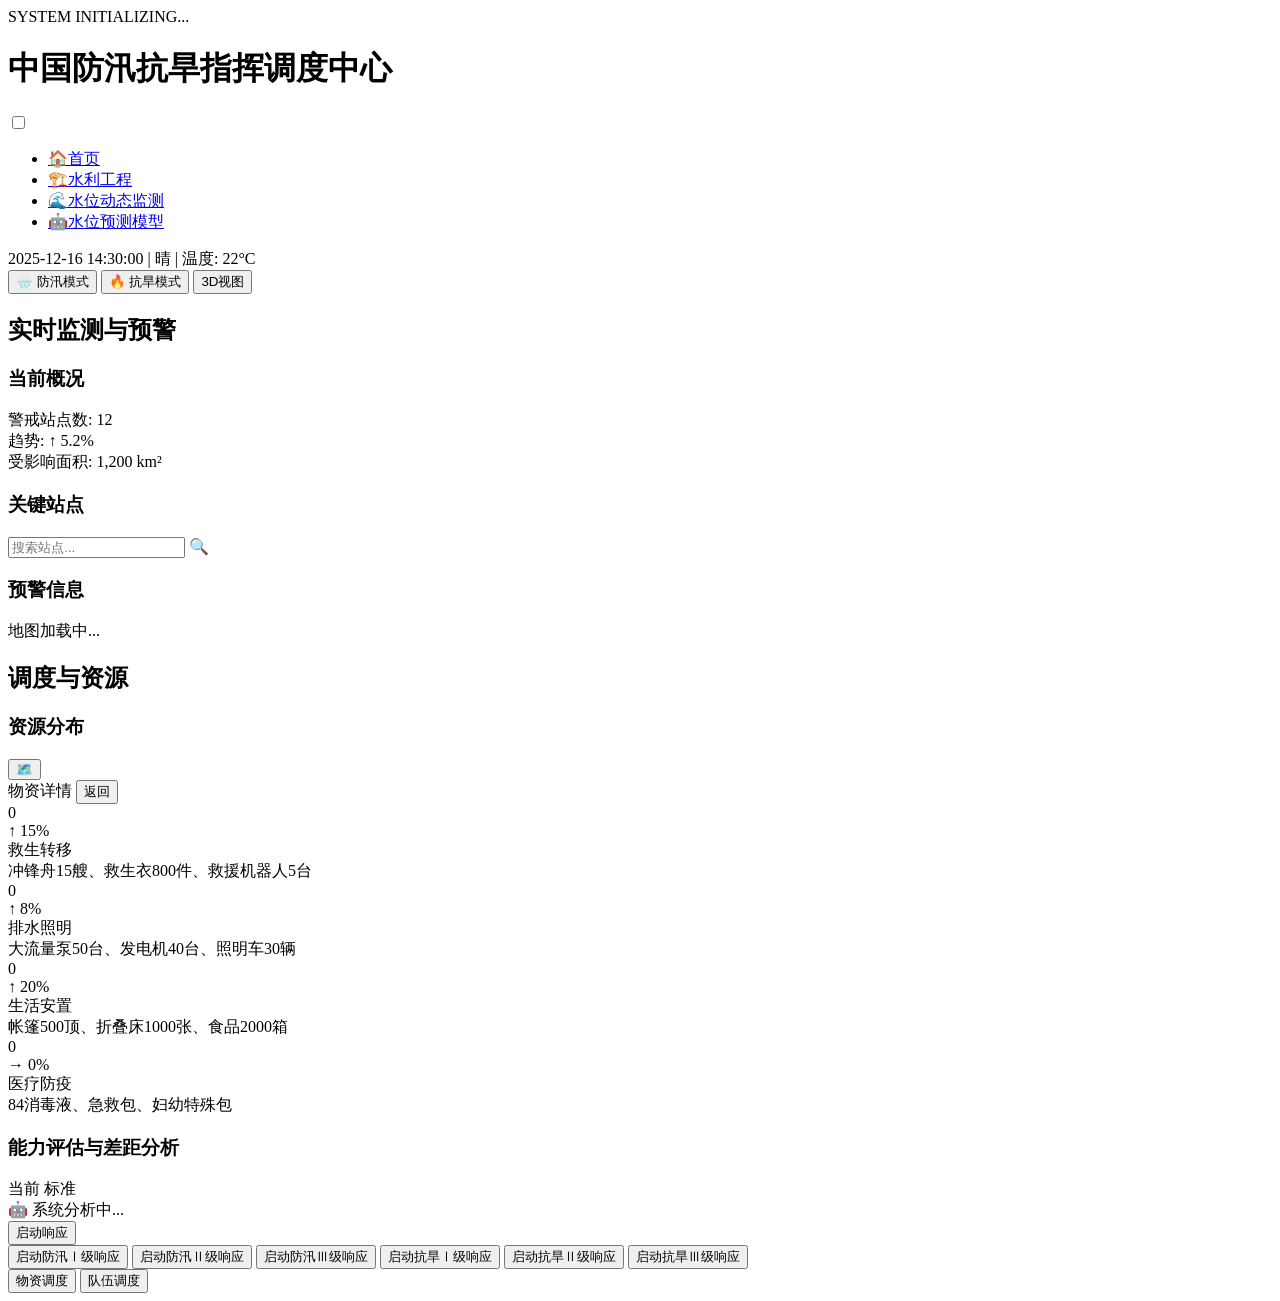
==== commit 3e973288: "index.html: 重构导航栏和地图交互组件 将独立导航栏整合至页面标题栏左侧，优化布局结构。使用 AMap.DistrictLayer 替代原有多边形绘制方案，提升地图省份选择交互性能。添加加载" ====
--- a/src/main/resources/static/floodcontrol/Flood_Control_And_Drought_Relief.html
+++ b/src/main/resources/static/floodcontrol/Flood_Control_And_Drought_Relief.html
@@ -34,19 +34,6 @@
   <link rel="stylesheet" href="CSS/dash-nav.css">
 </head>
 <body>
-  <!-- Top-left collapsible nav (horizontal) -->
-  <div class="dash-nav" aria-label="Dashboard navigation">
-      <input id="dashNavToggle" type="checkbox" />
-      <span></span>
-      <span></span>
-      <ul>
-          <li><a href="../index/index.html" data-title="首页" title="首页"><span class="nav-icon">🏠</span><span class="nav-text">首页</span></a></li>
-          <li><a href="../waterproject/waterproject.html" data-title="水利工程"><span class="nav-icon">🏗️</span><span class="nav-text">水利工程</span></a></li>
-          <li><a href="../waterlevel/waterlevel.html" data-title="水位动态监测"><span class="nav-icon">🌊</span><span class="nav-text">水位动态监测</span></a></li>
-          <li><a href="../prediction/prediction.html" data-title="水位预测模型"><span class="nav-icon">🤖</span><span class="nav-text">水位预测模型</span></a></li> 
-          <!-- <li><a href="../floodcontrol/Flood_Control_And_Drought_Relief.html" data-title="防汛抗旱"><span class="nav-icon">🛡️</span><span class="nav-text">防汛抗旱</span></a></li>
-      </ul> -->
-  </div>
   <!-- 跳过导航链接（无障碍） -->
   <!-- <a href="#main-content" class="skip-link">跳到主要内容</a> -->
   
@@ -66,7 +53,20 @@
   <div class="container">
     <!-- 顶部标题栏 -->
     <header class="header" role="banner">
-      <h1 class="title">中国防汛抗旱指挥调度中心</h1>
+      <div class="header-left">
+        <h1 class="title">中国防汛抗旱指挥调度中心</h1>
+        <div class="dash-nav" aria-label="Dashboard navigation">
+            <input id="dashNavToggle" type="checkbox" />
+            <span></span>
+            <span></span>
+            <ul>
+                <li><a href="../index/index.html" data-title="首页" title="首页"><span class="nav-icon">🏠</span><span class="nav-text">首页</span></a></li>
+                <li><a href="../waterproject/waterproject.html" data-title="水利工程"><span class="nav-icon">🏗️</span><span class="nav-text">水利工程</span></a></li>
+                <li><a href="../waterlevel/waterlevel.html" data-title="水位动态监测"><span class="nav-icon">🌊</span><span class="nav-text">水位动态监测</span></a></li>
+                <li><a href="../prediction/prediction.html" data-title="水位预测模型"><span class="nav-icon">🤖</span><span class="nav-text">水位预测模型</span></a></li> 
+            </ul>
+        </div>
+      </div>
       <div class="header-right">
         <div class="time-weather" id="timeWeather" aria-live="polite">2025-12-16 14:30:00 | 晴 | 温度: 22°C</div>
         <nav class="mode-switch" aria-label="模式切换">
--- a/src/main/resources/static/floodcontrol/CSS/header-footer.css
+++ b/src/main/resources/static/floodcontrol/CSS/header-footer.css
@@ -14,12 +14,18 @@
   z-index: 100;
 }
 
+.header-left {
+  display: flex;
+  align-items: center;
+  gap: 14px;
+}
+
 .title {
   font-size: 24px;
   font-weight: bold;
   color: var(--text-color);
   text-shadow: 0 0 10px var(--highlight-color);
-  margin-left: 45px;
+  margin-left: 0;
 }
 
 .header-right {
--- a/src/main/resources/static/floodcontrol/CSS/dash-nav.css
+++ b/src/main/resources/static/floodcontrol/CSS/dash-nav.css
@@ -2,10 +2,10 @@
    Left-top Horizontal Collapsible Navbar (Dashboard)
    ================================ */
 .dash-nav {
-  position: fixed;
-  left: 20px;
-  top: 20px;
-  z-index: 20000;
+  position: relative;
+  left: auto;
+  top: auto;
+  z-index: 110;
   display: flex;
   align-items: center;
   justify-content: center;
@@ -80,7 +80,7 @@
   font-size: 12px;
   color: rgba(255,255,255,0.92);
   white-space: nowrap;
-  z-index: 9999;
+  z-index: 112;
   pointer-events: none;
   box-shadow: 0 0 10px rgba(0,0,0,0.35);
 }
@@ -95,7 +95,7 @@
   border-left: 6px solid transparent;
   border-right: 6px solid transparent;
   border-bottom: 6px solid rgba(52, 134, 218, 0.45);
-  z-index: 10000;
+  z-index: 112;
   pointer-events: none;
 }
 .dash-nav ul li a .nav-icon,
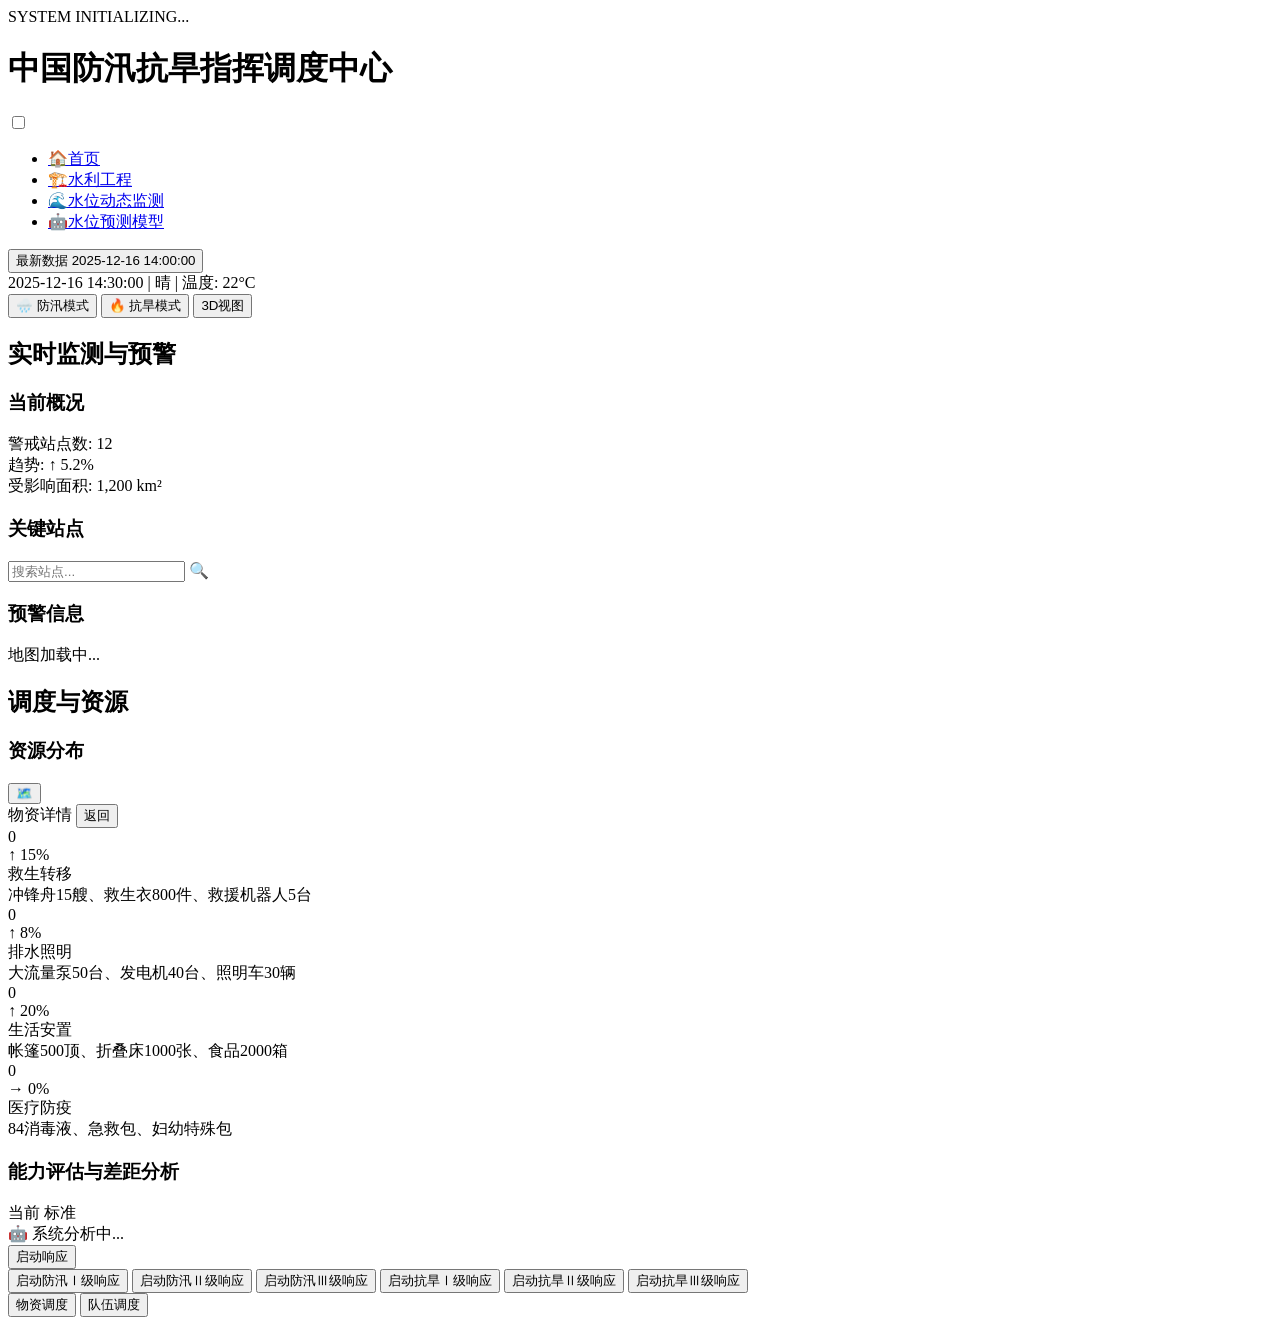
==== commit ccbe9d93: "feat: add floodcontrol query time selection" ====
--- a/src/main/resources/static/floodcontrol/Flood_Control_And_Drought_Relief.html
+++ b/src/main/resources/static/floodcontrol/Flood_Control_And_Drought_Relief.html
@@ -18,6 +18,7 @@
   <link rel="stylesheet" href="CSS/base.css">
   <link rel="stylesheet" href="CSS/layout.css">
   <link rel="stylesheet" href="CSS/header-footer.css">
+  <link rel="stylesheet" href="CSS/time-selector.css">
   <link rel="stylesheet" href="CSS/panels.css">
   <link rel="stylesheet" href="CSS/map.css">
   <link rel="stylesheet" href="CSS/warnings.css">
@@ -68,6 +69,36 @@
         </div>
       </div>
       <div class="header-right">
+        <button class="time-weather time-selector-trigger" id="timeSelectorTrigger" type="button" aria-live="polite" aria-expanded="false" aria-controls="queryTimePanel">
+          最新数据 2025-12-16 14:00:00
+        </button>
+        <div class="time-selector-panel" id="queryTimePanel" hidden>
+          <div class="time-selector-grid">
+            <label class="time-selector-field">
+              <span>年</span>
+              <select id="queryYearSelect"></select>
+            </label>
+            <label class="time-selector-field">
+              <span>月</span>
+              <select id="queryMonthSelect"></select>
+            </label>
+            <label class="time-selector-field">
+              <span>日</span>
+              <select id="queryDaySelect"></select>
+            </label>
+            <label class="time-selector-field">
+              <span>时</span>
+              <select id="queryHourSelect"></select>
+            </label>
+          </div>
+          <div class="time-selector-actions">
+            <button type="button" class="time-selector-quick" data-quick-action="latest">返回最新</button>
+            <button type="button" class="time-selector-quick" data-quick-action="prev-hour">上一小时</button>
+            <button type="button" class="time-selector-quick" data-quick-action="yesterday-same-hour">昨天同小时</button>
+            <button type="button" class="time-selector-apply" id="applyQueryTimeBtn">应用时间</button>
+          </div>
+          <div class="time-selector-status" id="queryTimeStatus" aria-live="polite"></div>
+        </div>
         <div class="time-weather" id="timeWeather" aria-live="polite">2025-12-16 14:30:00 | 晴 | 温度: 22°C</div>
         <nav class="mode-switch" aria-label="模式切换">
           <button class="mode-btn active" data-mode="flood" aria-pressed="true" title="切换到防汛模式">
@@ -288,6 +319,8 @@
 
   <!-- Axios for API calls -->
   <script src="https://cdn.bootcdn.net/ajax/libs/axios/1.6.0/axios.min.js"></script>
+  <script src="https://cdn.bootcdn.net/ajax/libs/sockjs-client/1.6.1/sockjs.min.js"></script>
+  <script src="https://cdn.bootcdn.net/ajax/libs/stomp.js/2.3.3/stomp.min.js"></script>
   <!-- 引入模块化的 JavaScript 文件 -->
   <script type="module" src="JS/main.js"></script>
 </body>
--- a/src/main/resources/static/floodcontrol/CSS/time-selector.css
+++ b/src/main/resources/static/floodcontrol/CSS/time-selector.css
@@ -0,0 +1,91 @@
+.time-selector-trigger {
+  display: inline-flex;
+  align-items: center;
+  justify-content: center;
+  min-width: 250px;
+  padding: 10px 16px;
+  border: 1px solid var(--border-color);
+  border-radius: 10px;
+  background: rgba(0, 0, 0, 0.24);
+  color: var(--text-color);
+  cursor: pointer;
+  transition: border-color 180ms ease, box-shadow 180ms ease, background 180ms ease;
+}
+
+.time-selector-trigger:hover,
+.time-selector-trigger:focus-visible {
+  outline: none;
+  border-color: var(--highlight-color);
+  box-shadow: 0 0 0 2px rgba(0, 243, 255, 0.18);
+}
+
+#timeWeather {
+  display: none;
+}
+
+.time-selector-panel {
+  position: absolute;
+  top: 68px;
+  right: 180px;
+  width: 360px;
+  padding: 16px;
+  border-radius: 14px;
+  background: rgba(7, 19, 38, 0.96);
+  border: 1px solid var(--border-color);
+  box-shadow: 0 16px 40px rgba(0, 0, 0, 0.32);
+  z-index: 150;
+}
+
+.time-selector-grid {
+  display: grid;
+  grid-template-columns: repeat(2, minmax(0, 1fr));
+  gap: 10px;
+}
+
+.time-selector-field {
+  display: flex;
+  flex-direction: column;
+  gap: 6px;
+  font-size: 12px;
+  color: var(--text-color);
+}
+
+.time-selector-field select {
+  height: 36px;
+  padding: 0 10px;
+  border: 1px solid rgba(255, 255, 255, 0.16);
+  border-radius: 8px;
+  background: rgba(0, 0, 0, 0.2);
+  color: var(--text-color);
+}
+
+.time-selector-actions {
+  display: grid;
+  grid-template-columns: repeat(2, minmax(0, 1fr));
+  gap: 10px;
+  margin-top: 14px;
+}
+
+.time-selector-quick,
+.time-selector-apply {
+  height: 36px;
+  border-radius: 8px;
+  border: 1px solid var(--border-color);
+  background: rgba(0, 0, 0, 0.2);
+  color: var(--text-color);
+  cursor: pointer;
+}
+
+.time-selector-apply {
+  background: var(--highlight-color);
+  color: #06141d;
+  border-color: transparent;
+  font-weight: 600;
+}
+
+.time-selector-status {
+  min-height: 18px;
+  margin-top: 12px;
+  font-size: 12px;
+  color: rgba(255, 255, 255, 0.78);
+}
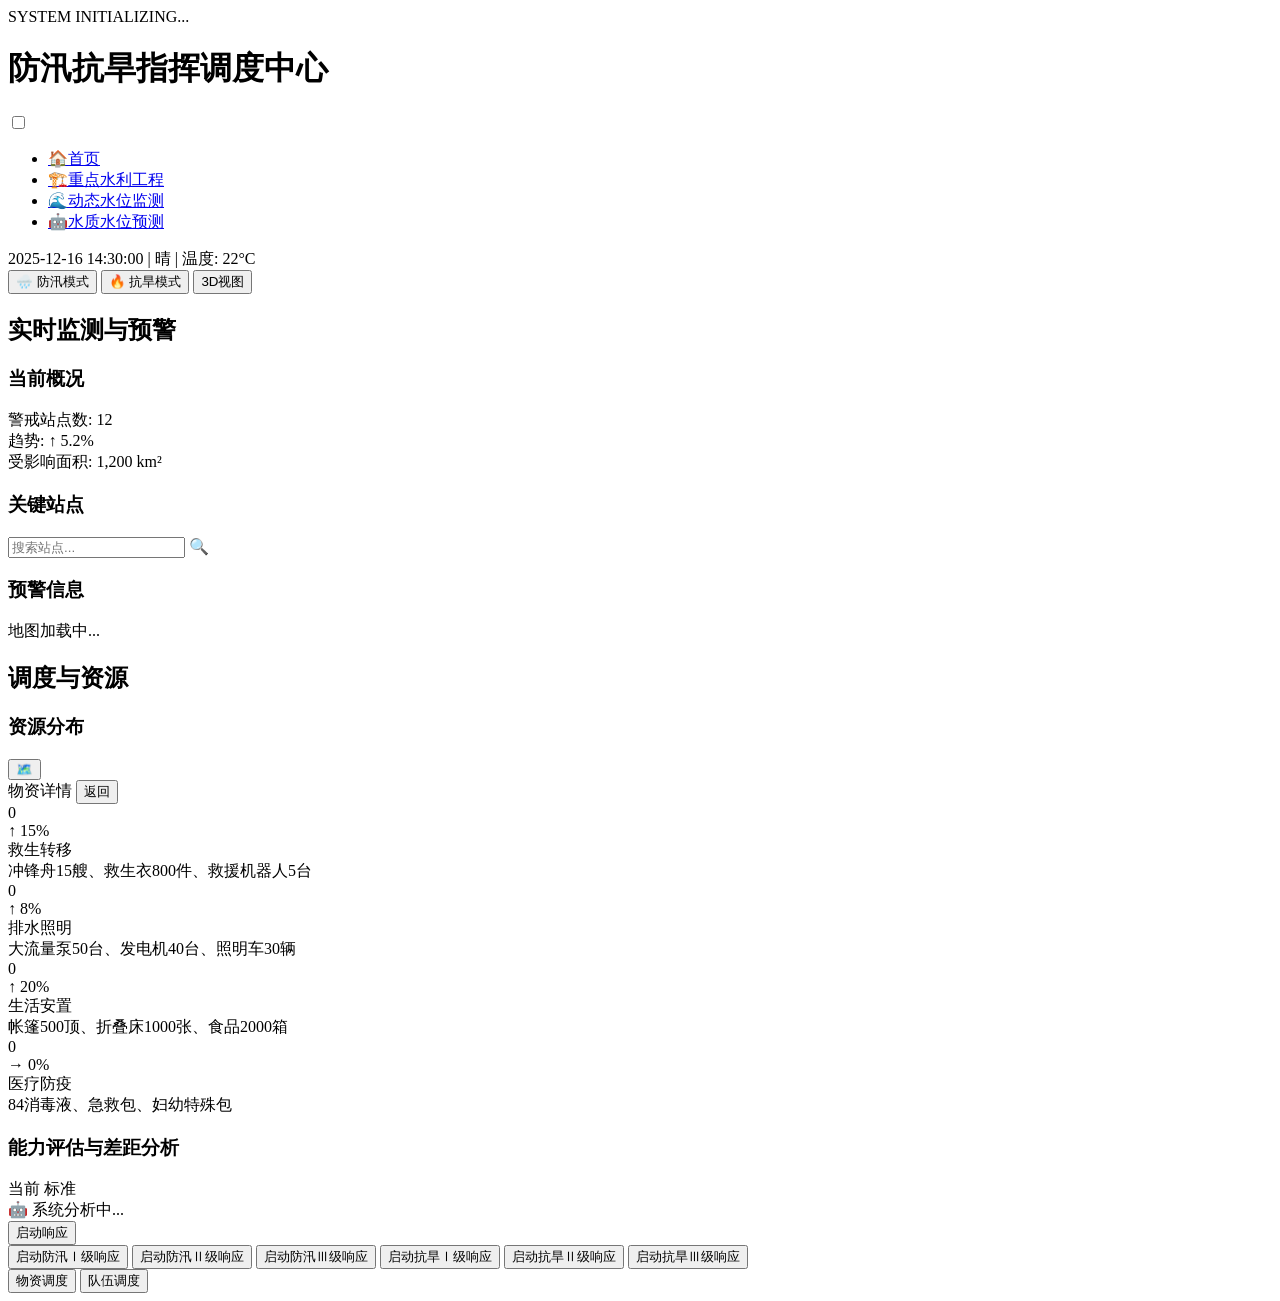
==== commit 63f20faf: "fix: harden dashboard encoding and repo hygiene" ====
--- a/src/main/resources/static/floodcontrol/Flood_Control_And_Drought_Relief.html
+++ b/src/main/resources/static/floodcontrol/Flood_Control_And_Drought_Relief.html
@@ -1,10 +1,10 @@
-<!DOCTYPE html>
+﻿<!DOCTYPE html>
 <html lang="zh-CN">
 <head>
   <meta charset="UTF-8">
   <meta name="viewport" content="width=device-width, initial-scale=1.0">
-  <meta name="description" content="中国防汛抗旱指挥调度中心 - 实时监测全国水情、旱情，提供智能调度服务">
-  <title>中国防汛抗旱指挥调度中心</title>
+  <meta name="description" content="防汛抗旱指挥调度中心 - 实时监测全国水情、旱情，提供智能调度服务">
+  <title>防汛抗旱指挥调度中心</title>
 
   <base href="/floodcontrol/">
   <link rel="icon" href="data:,">
@@ -18,7 +18,6 @@
   <link rel="stylesheet" href="CSS/base.css">
   <link rel="stylesheet" href="CSS/layout.css">
   <link rel="stylesheet" href="CSS/header-footer.css">
-  <link rel="stylesheet" href="CSS/time-selector.css">
   <link rel="stylesheet" href="CSS/panels.css">
   <link rel="stylesheet" href="CSS/map.css">
   <link rel="stylesheet" href="CSS/warnings.css">
@@ -55,50 +54,20 @@
     <!-- 顶部标题栏 -->
     <header class="header" role="banner">
       <div class="header-left">
-        <h1 class="title">中国防汛抗旱指挥调度中心</h1>
+        <h1 class="title">防汛抗旱指挥调度中心</h1>
         <div class="dash-nav" aria-label="Dashboard navigation">
             <input id="dashNavToggle" type="checkbox" />
             <span></span>
             <span></span>
             <ul>
                 <li><a href="../index/index.html" data-title="首页" title="首页"><span class="nav-icon">🏠</span><span class="nav-text">首页</span></a></li>
-                <li><a href="../waterproject/waterproject.html" data-title="水利工程"><span class="nav-icon">🏗️</span><span class="nav-text">水利工程</span></a></li>
-                <li><a href="../waterlevel/waterlevel.html" data-title="水位动态监测"><span class="nav-icon">🌊</span><span class="nav-text">水位动态监测</span></a></li>
-                <li><a href="../prediction/prediction.html" data-title="水位预测模型"><span class="nav-icon">🤖</span><span class="nav-text">水位预测模型</span></a></li> 
+                <li><a href="../waterproject/waterproject.html" data-title="重点水利工程"><span class="nav-icon">🏗️</span><span class="nav-text">重点水利工程</span></a></li>
+                <li><a href="../waterlevel/waterlevel.html" data-title="动态水位监测"><span class="nav-icon">🌊</span><span class="nav-text">动态水位监测</span></a></li>
+                <li><a href="../prediction/prediction.html" data-title="水质水位预测"><span class="nav-icon">🤖</span><span class="nav-text">水质水位预测</span></a></li> 
             </ul>
         </div>
       </div>
       <div class="header-right">
-        <button class="time-weather time-selector-trigger" id="timeSelectorTrigger" type="button" aria-live="polite" aria-expanded="false" aria-controls="queryTimePanel">
-          最新数据 2025-12-16 14:00:00
-        </button>
-        <div class="time-selector-panel" id="queryTimePanel" hidden>
-          <div class="time-selector-grid">
-            <label class="time-selector-field">
-              <span>年</span>
-              <select id="queryYearSelect"></select>
-            </label>
-            <label class="time-selector-field">
-              <span>月</span>
-              <select id="queryMonthSelect"></select>
-            </label>
-            <label class="time-selector-field">
-              <span>日</span>
-              <select id="queryDaySelect"></select>
-            </label>
-            <label class="time-selector-field">
-              <span>时</span>
-              <select id="queryHourSelect"></select>
-            </label>
-          </div>
-          <div class="time-selector-actions">
-            <button type="button" class="time-selector-quick" data-quick-action="latest">返回最新</button>
-            <button type="button" class="time-selector-quick" data-quick-action="prev-hour">上一小时</button>
-            <button type="button" class="time-selector-quick" data-quick-action="yesterday-same-hour">昨天同小时</button>
-            <button type="button" class="time-selector-apply" id="applyQueryTimeBtn">应用时间</button>
-          </div>
-          <div class="time-selector-status" id="queryTimeStatus" aria-live="polite"></div>
-        </div>
         <div class="time-weather" id="timeWeather" aria-live="polite">2025-12-16 14:30:00 | 晴 | 温度: 22°C</div>
         <nav class="mode-switch" aria-label="模式切换">
           <button class="mode-btn active" data-mode="flood" aria-pressed="true" title="切换到防汛模式">
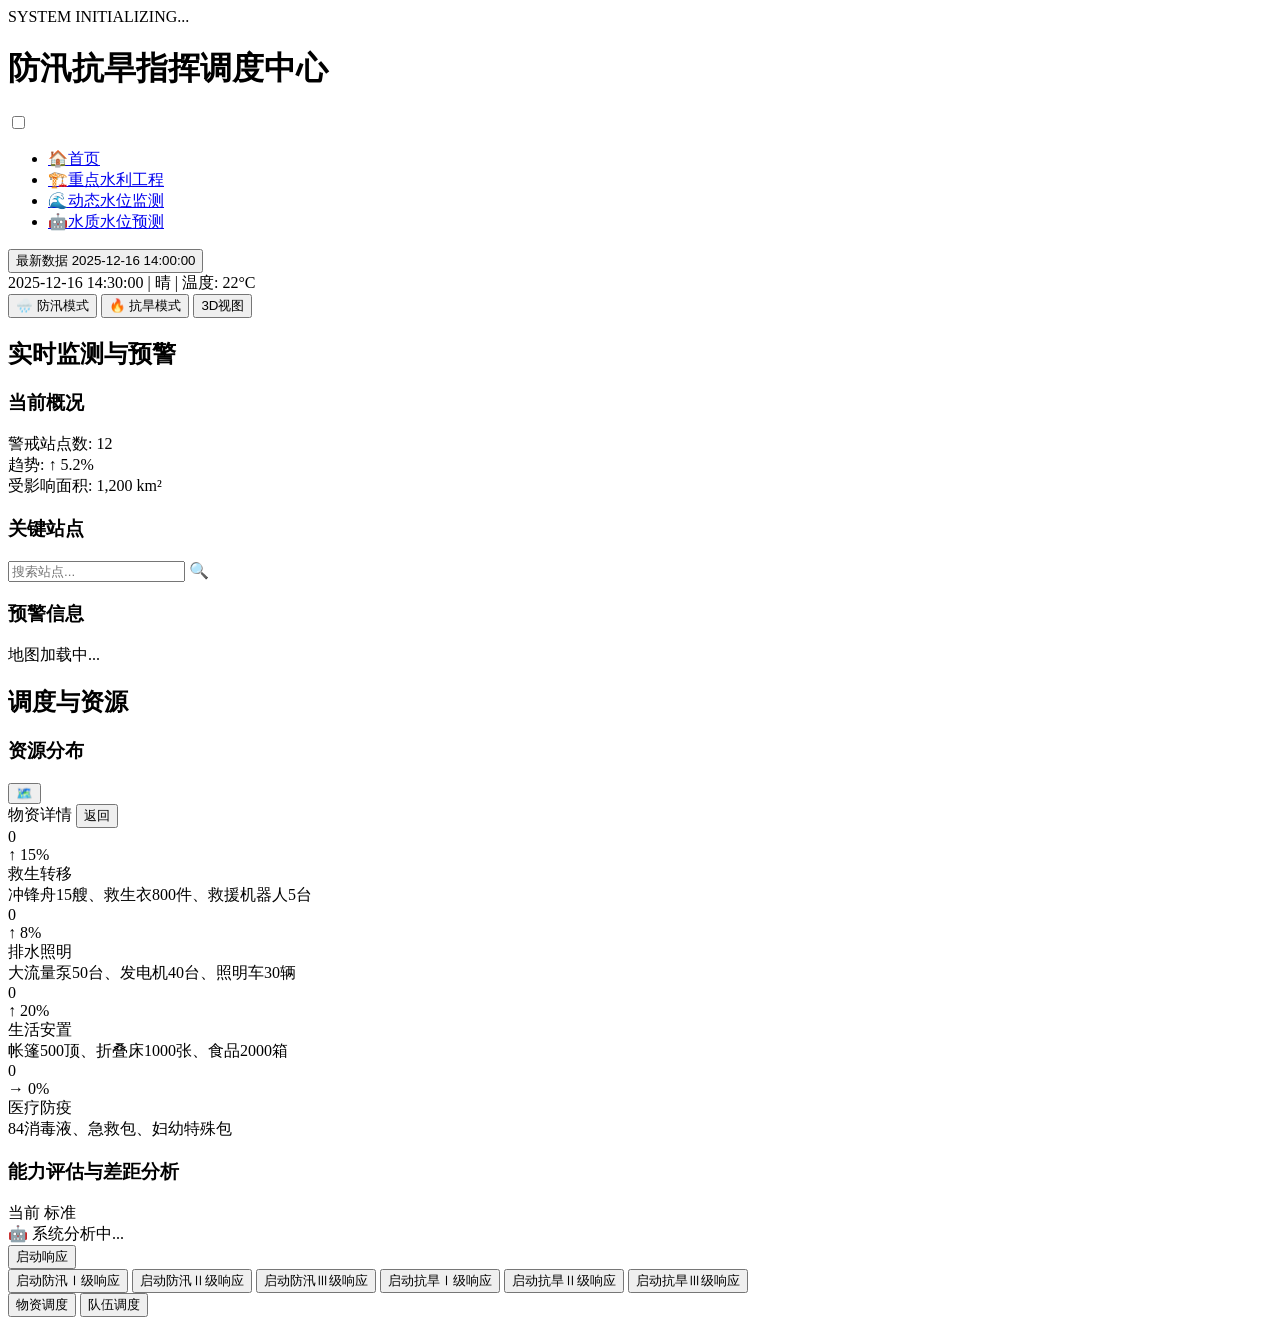
==== commit 9ffb076b: "Merge branch 'feature/floodcontrol-query-time' # Conflicts: #	.gitignore #	src/main/resources/static" ====
--- a/src/main/resources/static/floodcontrol/Flood_Control_And_Drought_Relief.html
+++ b/src/main/resources/static/floodcontrol/Flood_Control_And_Drought_Relief.html
@@ -18,6 +18,7 @@
   <link rel="stylesheet" href="CSS/base.css">
   <link rel="stylesheet" href="CSS/layout.css">
   <link rel="stylesheet" href="CSS/header-footer.css">
+  <link rel="stylesheet" href="CSS/time-selector.css">
   <link rel="stylesheet" href="CSS/panels.css">
   <link rel="stylesheet" href="CSS/map.css">
   <link rel="stylesheet" href="CSS/warnings.css">
@@ -68,6 +69,36 @@
         </div>
       </div>
       <div class="header-right">
+        <button class="time-weather time-selector-trigger" id="timeSelectorTrigger" type="button" aria-live="polite" aria-expanded="false" aria-controls="queryTimePanel">
+          最新数据 2025-12-16 14:00:00
+        </button>
+        <div class="time-selector-panel" id="queryTimePanel" hidden>
+          <div class="time-selector-grid">
+            <label class="time-selector-field">
+              <span>年</span>
+              <select id="queryYearSelect"></select>
+            </label>
+            <label class="time-selector-field">
+              <span>月</span>
+              <select id="queryMonthSelect"></select>
+            </label>
+            <label class="time-selector-field">
+              <span>日</span>
+              <select id="queryDaySelect"></select>
+            </label>
+            <label class="time-selector-field">
+              <span>时</span>
+              <select id="queryHourSelect"></select>
+            </label>
+          </div>
+          <div class="time-selector-actions">
+            <button type="button" class="time-selector-quick" data-quick-action="latest">返回最新</button>
+            <button type="button" class="time-selector-quick" data-quick-action="prev-hour">上一小时</button>
+            <button type="button" class="time-selector-quick" data-quick-action="yesterday-same-hour">昨天同小时</button>
+            <button type="button" class="time-selector-apply" id="applyQueryTimeBtn">应用时间</button>
+          </div>
+          <div class="time-selector-status" id="queryTimeStatus" aria-live="polite"></div>
+        </div>
         <div class="time-weather" id="timeWeather" aria-live="polite">2025-12-16 14:30:00 | 晴 | 温度: 22°C</div>
         <nav class="mode-switch" aria-label="模式切换">
           <button class="mode-btn active" data-mode="flood" aria-pressed="true" title="切换到防汛模式">
--- a/src/main/resources/static/floodcontrol/CSS/time-selector.css
+++ b/src/main/resources/static/floodcontrol/CSS/time-selector.css
@@ -0,0 +1,91 @@
+.time-selector-trigger {
+  display: inline-flex;
+  align-items: center;
+  justify-content: center;
+  min-width: 250px;
+  padding: 10px 16px;
+  border: 1px solid var(--border-color);
+  border-radius: 10px;
+  background: rgba(0, 0, 0, 0.24);
+  color: var(--text-color);
+  cursor: pointer;
+  transition: border-color 180ms ease, box-shadow 180ms ease, background 180ms ease;
+}
+
+.time-selector-trigger:hover,
+.time-selector-trigger:focus-visible {
+  outline: none;
+  border-color: var(--highlight-color);
+  box-shadow: 0 0 0 2px rgba(0, 243, 255, 0.18);
+}
+
+#timeWeather {
+  display: none;
+}
+
+.time-selector-panel {
+  position: absolute;
+  top: 68px;
+  right: 180px;
+  width: 360px;
+  padding: 16px;
+  border-radius: 14px;
+  background: rgba(7, 19, 38, 0.96);
+  border: 1px solid var(--border-color);
+  box-shadow: 0 16px 40px rgba(0, 0, 0, 0.32);
+  z-index: 150;
+}
+
+.time-selector-grid {
+  display: grid;
+  grid-template-columns: repeat(2, minmax(0, 1fr));
+  gap: 10px;
+}
+
+.time-selector-field {
+  display: flex;
+  flex-direction: column;
+  gap: 6px;
+  font-size: 12px;
+  color: var(--text-color);
+}
+
+.time-selector-field select {
+  height: 36px;
+  padding: 0 10px;
+  border: 1px solid rgba(255, 255, 255, 0.16);
+  border-radius: 8px;
+  background: rgba(0, 0, 0, 0.2);
+  color: var(--text-color);
+}
+
+.time-selector-actions {
+  display: grid;
+  grid-template-columns: repeat(2, minmax(0, 1fr));
+  gap: 10px;
+  margin-top: 14px;
+}
+
+.time-selector-quick,
+.time-selector-apply {
+  height: 36px;
+  border-radius: 8px;
+  border: 1px solid var(--border-color);
+  background: rgba(0, 0, 0, 0.2);
+  color: var(--text-color);
+  cursor: pointer;
+}
+
+.time-selector-apply {
+  background: var(--highlight-color);
+  color: #06141d;
+  border-color: transparent;
+  font-weight: 600;
+}
+
+.time-selector-status {
+  min-height: 18px;
+  margin-top: 12px;
+  font-size: 12px;
+  color: rgba(255, 255, 255, 0.78);
+}
